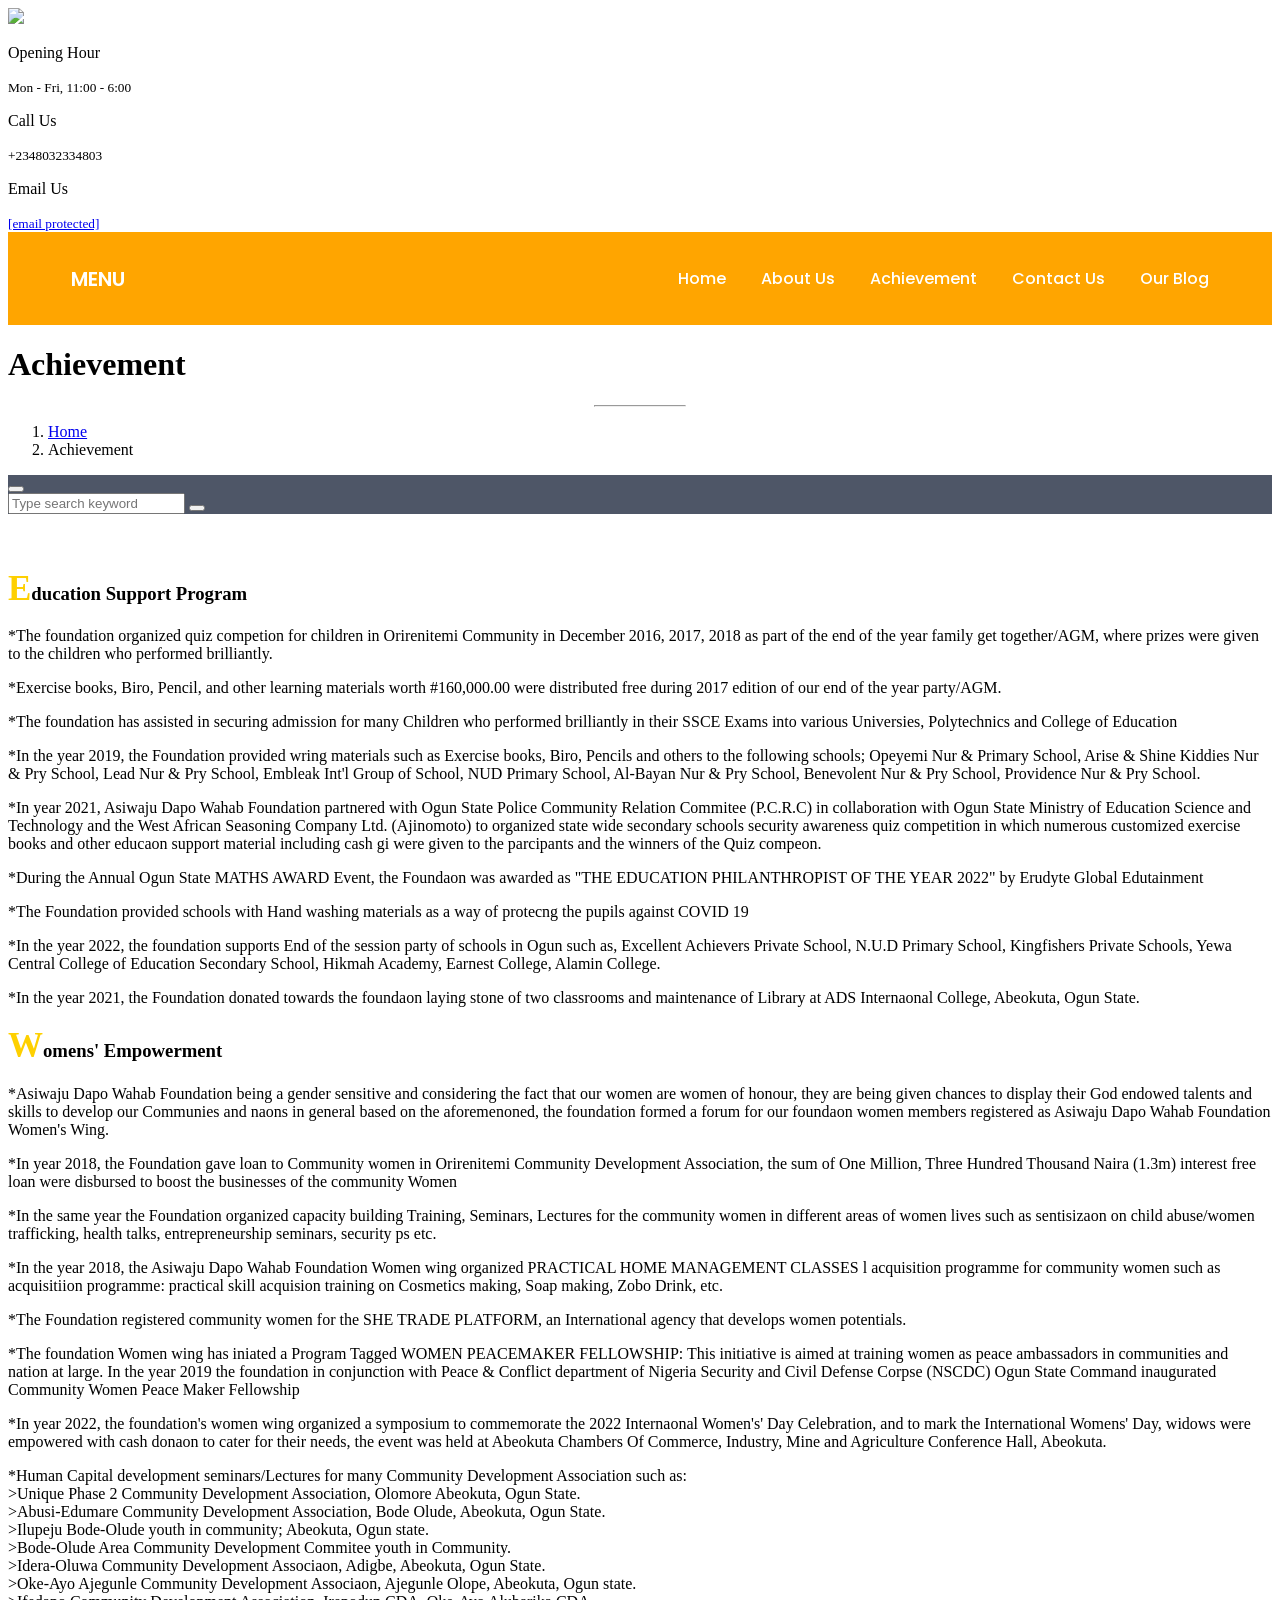
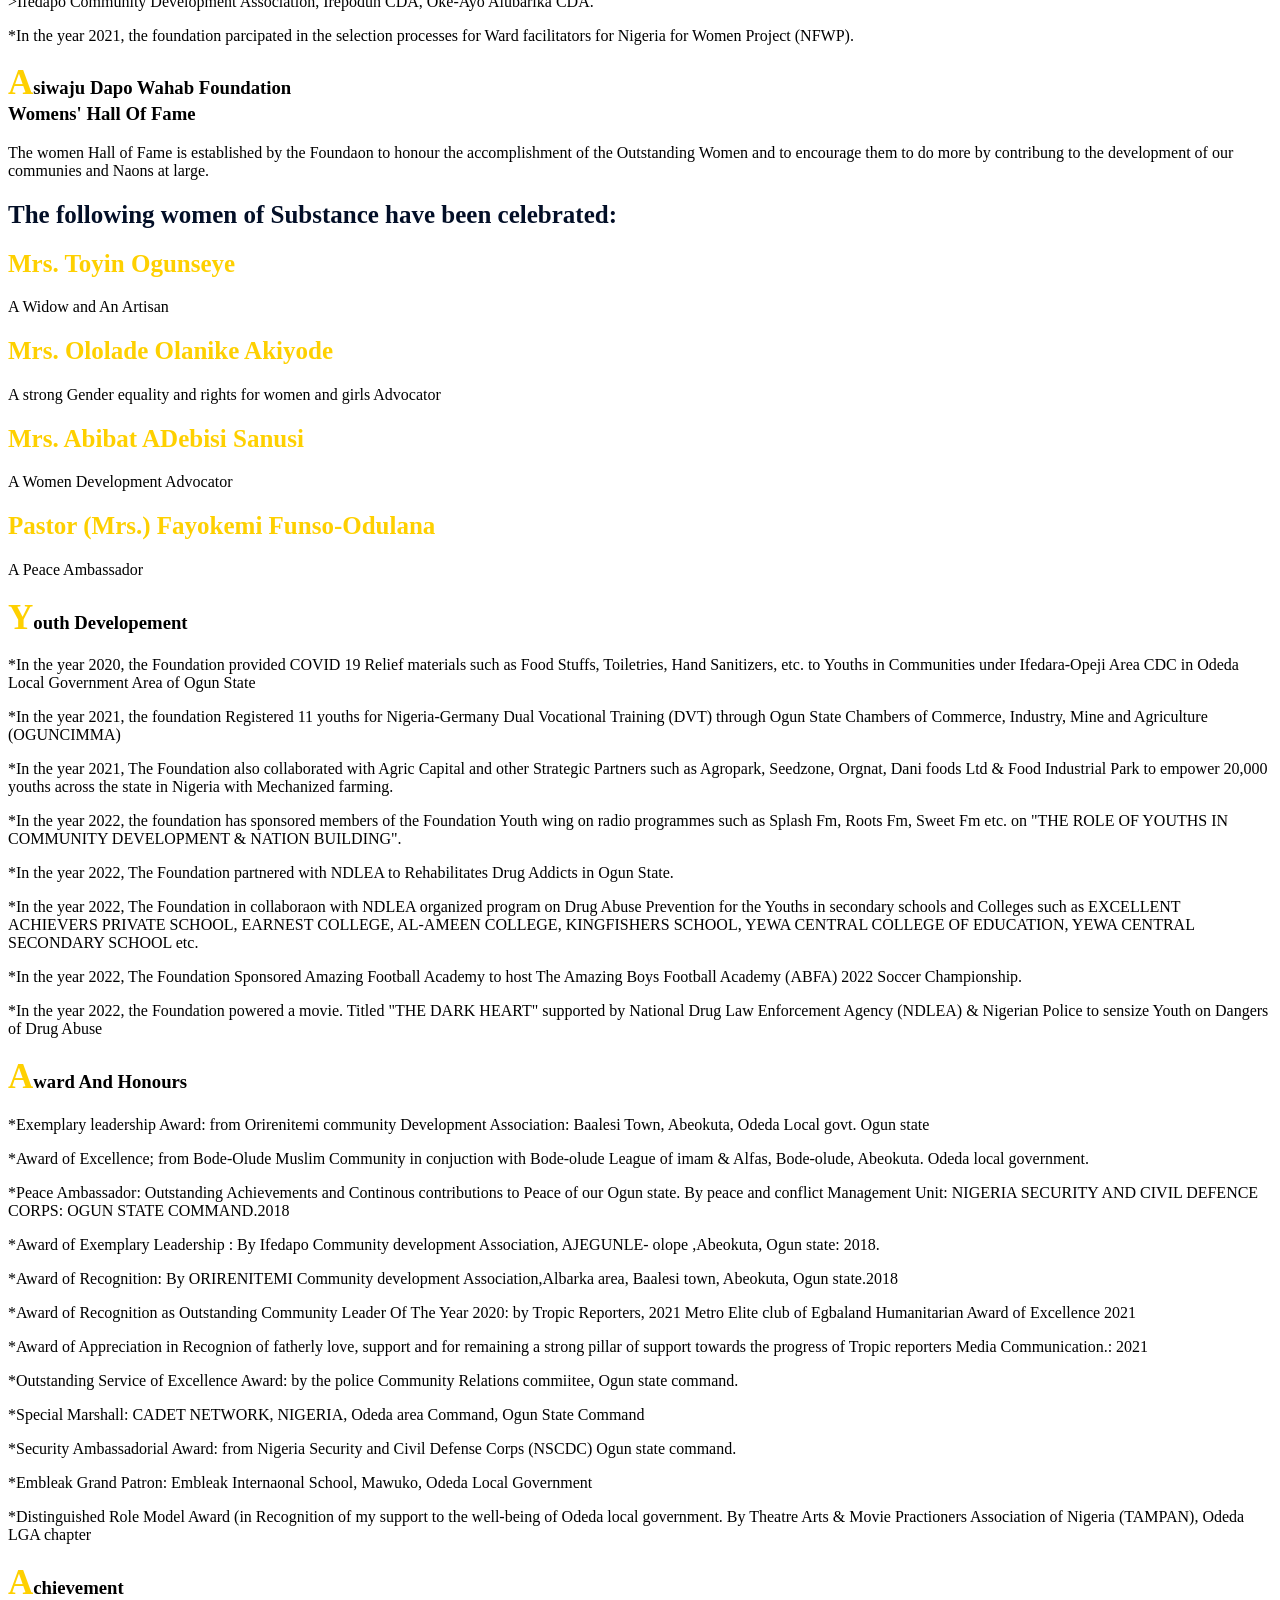
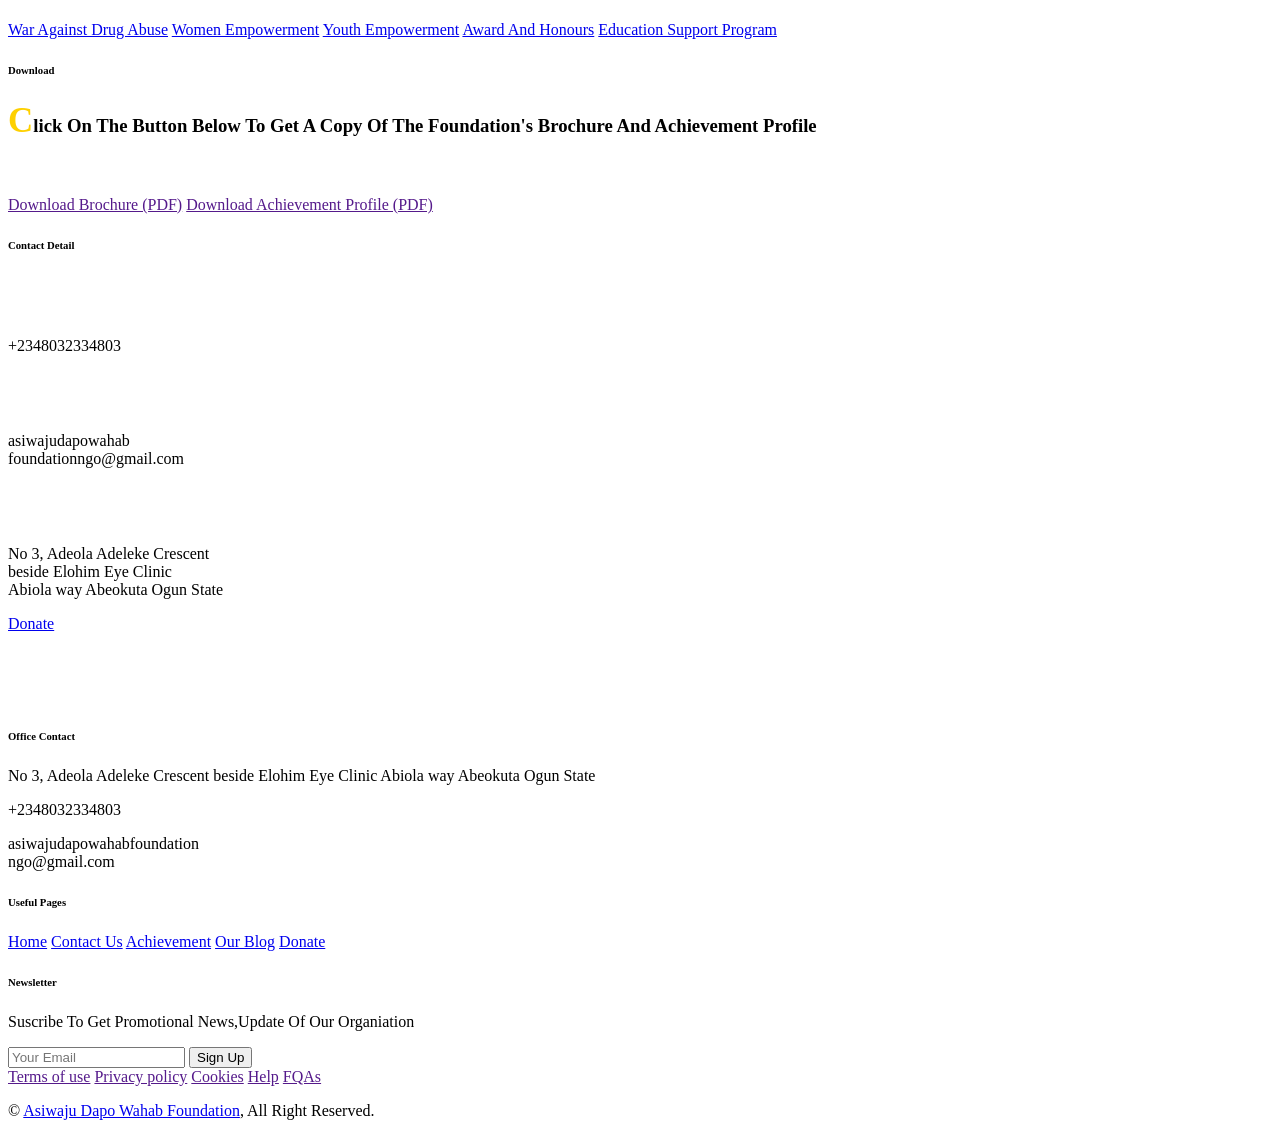
==== achievement.html @ 3c04db87 "Add files via upload" ====
<!doctype html>
<!--[if IE 8]>    
<html class="ie8" lang="en"> 
<![endif]--><!--[if IE 9]>    
<html class="ie9" lang="en"> 
<![endif]--><!--[if gt IE 8]><!-->

<html lang="en-US" prefix="og: https://ogp.me/ns#">
 
<!--<![endif]-->
 <head>
  
<title>Asiwaju Dapo Wahab Foundation|Enhancing Growth-Achievement</title>
  
<meta charset="UTF-8">
  
<meta name="viewport" content="width=device-width, initial-scale=1.0">
  
<meta name="keywords" content="non-profit,asiwaju,Asiwju,dapo,wahab,foundation,Dapo,wahab,foundation,abeokuta,drug,free,gender,based,violence,world,women,empowerment,drug,abuse,development,non-governmental,award,peace">
<link rel="icon" type="image/jpg" href="img/logo.jpg">
  
<link rel="apple-touch-icon" sizes="76x76" href="img/logo.jpg">
  
<link rel="apple-touch-icon" sizes="120x120" href="img/log.jpg">
  
<link rel="apple-touch-icon" sizes="152x152" href="img/logo.jpg">
  
<link rel="apple-touch-icon" sizes="114x114" href="img/logo.jpg">
  
<link rel="apple-touch-icon" sizes="144x144" href="img/logo.jpg">
<!-- Search Engine Optimization by Rank Math - https://rankmath.com/ -->
  
<meta name="description" content="is a non-profit,non-political entitty, dedicated to providing life-transforming opportunities to disadvantaged and under served individuals and communities.">
  
<meta name="robots" content="follow, index, max-snippet:-1, max-video-preview:-1, max-image-preview:large">
  
<link rel="canonical" href="https://www.asiwajudapowahabfoundation.com/">
  
<meta property="og:locale" content="en_US">
  
<meta property="og:type" content="website">
  
<meta property="og:title" content="Asiwaju Dapo Wahab Foundation">
  
<meta property="og:description" content="is a non-profit,non-political entitty, dedicated to providing life-transforming opportunities to disadvantaged and under served individuals and communities.">
  
<meta property="og:url" content="https://www.asiwajudapowahabfoundation.com/">
  
<meta property="og:site_name" content="Asiwaju Dapo Wahab Foundation">
  
<meta property="og:updated_time" content="2025-04-06T16:01:37+00:00">
  
<meta property="og:image" content="img/logo.jpg">
  
<meta property="og:image:secure_url" content="img/logo.jpg">
  
<meta property="og:image:width" content="1200">
  
<meta property="og:image:height" content="630">
  
<meta property="og:image:alt" content="img/logo">
  
<meta property="og:image:type" content="image/jpg">
  
<meta property="article:published_time" content="2024-04-14T16:13:16+00:00">
  
<meta property="article:modified_time" content="2025-04-06T16:01:37+00:00">
  
<meta name="twitter:card" content="summary_large_image">
  
<meta name="twitter:title" content="Asiwaju Dapo Wahab Foundation|Enhancing Growth">
  
<meta name="twitter:description" content="is a non-profit,non-political entitty, dedicated to providing life-transforming opportunities to disadvantaged and under served individuals and communities.">
  
<meta name="twitter:image" content="img/logo.jpg">
  
<meta name="twitter:label1" content="Written by">
  
<meta name="twitter:data1" content="Asiwaju Dapo Wahab Foundation">
  
<meta name="twitter:label2" content="Time to read">
  
<meta name="twitter:data2" content="6 minutes">
  
<link href="img/favicon.ico" rel="icon">

<link rel="preconnect" href="https://fonts.googleapis.com">

<link rel="preconnect" href="https://fonts.gstatic.com" crossorigin>

<link href="https://fonts.googleapis.com/css2?family=Poppins:wght@100;200;300;400;500;600;700&display=swap" rel="stylesheet">

<link href="ajax/libs/font-awesome/5.10.0/css/all.min.css" rel="stylesheet">

<link href="npm/bootstrap-icons-1.4.1/font/bootstrap-icons.css" rel="stylesheet">

<link href="lib/animate/animate.min.css" rel="stylesheet">

<link href="flaticon/font/flaticon.css" rel="stylesheet">

<link href="lib/owlcarousel/assets/owl.carousel.min.css" rel="stylesheet">

<link href="lib/lightbox/css/lightbox.min.css" rel="stylesheet">

<link href="lib/slick/slick.css" rel="stylesheet">

<link href="lib/slick/slick-theme.css" rel="stylesheet">

<link href="css/bootstrap.min.css" rel="stylesheet">

<link href="css/style.css" rel="stylesheet">

</head>

<body>
<div class="container-fluid bg-white">
<div class="row align-items-center top-bar">
<div class="col-lg-4 col-md-12 text-center text-lg-start">
<a href class="navbar-brand m-0 p-0">


<img style="width:65px;" src="img/logo.jpg"></a>
</div>

<div class="col-lg-8 col-md-7 d-none d-lg-block">
<div class="row">
<div class="col-4">

<div class="d-flex align-items-center justify-content-end text-dark">
<i class="flaticon-calendar fs-1"></i>

<div class="ps-3">

<p class="mb-0">Opening Hour</p>
<small>Mon - Fri, 11:00 - 6:00</small>
</div>
</div>
</div>

<div class="col-4">

<div class="d-flex align-items-center justify-content-end text-dark">

<i class="flaticon-call fs-1"></i>

<div class="ps-3">
<p class="mb-0">Call Us</p>
<small>+2348032334803</small>

</div>
</div>
</div>
<div class="col-4">
<div class="d-flex align-items-center justify-content-end text-dark">

<i class="flaticon-send-mail fs-1"></i>
<div class="ps-3">
<p class="mb-0">Email Us</p>
<small>
<a href="../../index.html" class="__cf_email__" data-cfemail="bbd2d5ddd4fbdec3dad6cbd7de95d8d4d6">[email&#160;protected]</a></small>

</div>
</div>
</div>
</div>
</div>
</div>
</div>
<div class="container-fluid nav-bar">
<!-- ===================== CLEAN SAFE NAVBAR ===================== -->

<style>
   .main-nav {
    width: 100%;
    background: orange;
    padding: 18px 0;
    font-family: Poppins, sans-serif;
    z-index: 9999;
    position: relative;
}

.nav-container {
    width: 90%;
    margin: auto;
    display: flex;
    align-items: center;
    justify-content: space-between;
}

.logo {
    font-size: 20px;
    font-weight: 600;
    color: #fff;
    text-decoration: none;
}

.nav-links {
    list-style: none;
    display: flex;
    gap: 35px;
    align-items: center;
}

.nav-links a {
    text-decoration: none;
    color: white;
    font-weight: 500;
}

.dropdown {
    position: relative;
}

.dropdown-menu {
    position: absolute;
    display: none;
    background: orange;
    list-style: none;
    padding: 10px 0;
    margin-top: 10px;
    border-radius: 6px;
    width: 180px;
}

.dropdown-menu li {
    padding: 10px 20px;
}

.dropdown-menu li a {
    color: white;
}

.dropdown:hover .dropdown-menu {
    display: block;
}

/* MOBILE */
#nav-toggle {
    display: none;
}

.toggle-btn {
    display: none;
    font-size: 26px;
    color: white;
    cursor: pointer;
}

@media (max-width: 768px) {

    /* Hide menu by default */
    .nav-links {
        position: absolute;
        top: 70px;
        left: 0;
        background: orange;
        width: 100%;
        flex-direction: column;
        align-items: center;
        gap: 30px;
        padding: 20px 0;
        max-height: 0;
        overflow: hidden;
        transition: 0.3s ease;
        display: none; /* << HIDE MENU BY DEFAULT */
    }

    /* Show menu only when hamburger checked */
    #nav-toggle:checked ~ .nav-links {
        display: flex; /* << SHOW MENU */
        max-height: 400px;
    }

    .toggle-btn {
        display: block;
    }

    .dropdown-menu {
        position: static;
        width: 100%;
    }
}
</style>

<nav class="main-nav">
    <div class="nav-container">

        <a href="index.html" class="logo">MENU</a>

        <!-- Hamburger -->
        <input type="checkbox" id="nav-toggle">
        <label for="nav-toggle" class="toggle-btn">
            <i class="fa fa-bars"></i>
        </label>

        <!-- Menu Items -->
        <ul class="nav-links">

            <li><a href="index.html">Home</a></li>

            <li><a href="about.html">About Us</a></li>

                <li><a href="achievement.html">Achievement</a></li>
                <li><a href="#">Contact Us</a></li>

            <li><a href="blog.html">Our Blog</a></li>

        </ul>
    </div>
</nav>

<!-- ===================== END NAVBAR ===================== -->
<div class="container-fluid bg-primary nav-bar-shape"><span>
</span>
</div>

<div class="container-fluid page-header mb-5 p-0" style="background-image: url(img/carousel-2.jpg);">

<div class="container-fluid page-header-inner py-5">
<div class="container text-center py-5">

<h1 class="display-5 text-white mb-0">Achievement</h1>
<hr class="bg-white mx-auto" style="width: 90px;">
<nav aria-label="breadcrumb">

<ol class="breadcrumb justify-content-center text-uppercase">
<li class="breadcrumb-item">
<a href="index.html">Home</a></li>
<li class="breadcrumb-item text-white active" aria-current="page">Achievement</li>
</ol>

</nav>

</div>
</div>
</div>

<div class="modal fade" id="searchModal" tabindex="-1">

<div class="modal-dialog modal-fullscreen">

<div class="modal-content" style="background: rgba(3, 15, 39, .7);">

<div class="modal-header border-0">

<button type="button" class="btn bg-white btn-close" data-bs-dismiss="modal" aria-label="Close"></button>

</div>

<div class="modal-body d-flex align-items-center justify-content-center">

<div class="input-group" style="max-width: 600px;">

<input type="text" class="form-control bg-transparent border-primary p-3" placeholder="Type search keyword">

<button class="btn btn-primary px-4"><i class="bi bi-search"></i>
</button>

</div>
</div>
</div>
</div>
</div>

<div class="container-fluid py-5 wow fadeInUp" data-wow-delay="0.1s">

<div class="container">

<div class="row g-5">
<div class="col-lg-8">

<div class="row g-3 mb-5">

<div class="col-md-6">

<img class="img-fluid" src="img/logo.jpg" alt>
</div>

<div class="col-md-6">

<img class="img-fluid" src="img/logo.jpg" alt>
</div>
</div>

<section class="education">
<h3 class="mb-4"><span style="font-family:aerial;font-size:35px;color:#fed000;">E</span>ducation Support Program</h3>

<p>*The foundation organized quiz competion for children in Orirenitemi Community in December 2016, 2017, 2018 as part of the end of the year family get together/AGM, where prizes were given to the children who performed brilliantly.</p>

<p>*Exercise books, Biro, Pencil, and other learning materials worth #160,000.00 were distributed free during 2017 edition of our end of the year party/AGM.
</p>
<p>*The foundation has assisted in securing admission for many Children who performed brilliantly in their SSCE Exams into various Universies, Polytechnics and College of Education</p>
<p>*In the year 2019, the Foundation provided wring materials such as Exercise books, Biro, Pencils and others to the following schools; Opeyemi Nur & Primary School, Arise & Shine Kiddies Nur & Pry School, Lead Nur & Pry School, Embleak Int'l Group of School, NUD Primary School, Al-Bayan Nur & Pry School, Benevolent Nur & Pry School, Providence Nur & Pry School. </p>
<p>*In year 2021, Asiwaju Dapo Wahab Foundation partnered with Ogun State Police Community Relation Commitee (P.C.R.C) in collaboration with Ogun State Ministry of Education Science and Technology and the West African Seasoning Company Ltd. (Ajinomoto) to organized state wide secondary schools security awareness quiz competition in which numerous customized exercise books and other educaon support material including cash gi were given to the parcipants and the winners of the Quiz compeon.
</p>
<p>*During the  Annual Ogun State MATHS AWARD Event, the Foundaon was awarded as "THE EDUCATION PHILANTHROPIST OF THE YEAR 2022" by Erudyte Global Edutainment
</p>
<p>*The Foundation provided schools with Hand washing materials as a way of protecng the pupils against COVID 19
</p>
<p>*In the year 2022, the foundation supports End of the session party of schools in Ogun such as, Excellent Achievers Private School, N.U.D Primary School, Kingfishers Private Schools, Yewa Central College of Education Secondary School, Hikmah Academy, Earnest College, Alamin College.</p>
<p>*In the year 2021, the Foundation donated towards the foundaon laying stone of two classrooms and maintenance of Library at ADS Internaonal College, Abeokuta, Ogun State. </p>
</section>
<section class="women">
<h3 class="mb-4"><span style="font-family:aerial;font-size:35px;color:#fed000;">W</span>omens' Empowerment</h3>

<p>*Asiwaju Dapo Wahab Foundation being a gender sensitive and considering the fact that our women are women of honour, they are being given chances to display their God endowed talents and skills to develop our Communies and naons in general based on the aforemenoned, the foundation formed a forum for our foundaon women members registered as Asiwaju Dapo Wahab Foundation Women's Wing.
</p>
<p>*In year 2018, the Foundation gave loan to Community women in Orirenitemi Community Development Association, the sum of One Million, Three Hundred Thousand Naira (1.3m) interest free loan were disbursed to boost the businesses of the community Women</p>
<p>*In the same year the Foundation organized capacity building Training, Seminars, Lectures for the community women in different areas of women lives such as sentisizaon on child abuse/women trafficking, health talks, entrepreneurship seminars, security ps etc.
</p>
<p>*In the year 2018, the Asiwaju Dapo Wahab Foundation Women wing organized PRACTICAL HOME MANAGEMENT CLASSES l acquisition programme for community women such as acquisitiion programme: practical skill acquision training on Cosmetics making, Soap making, Zobo Drink, etc. </p>
<p>*The Foundation registered community women for the SHE TRADE PLATFORM, an International agency that develops women potentials.
</p>
<p>*The foundation Women wing has iniated a Program Tagged WOMEN PEACEMAKER FELLOWSHIP: This initiative is aimed at training women as peace ambassadors in communities and nation at large. In the year 2019 the foundation in conjunction with Peace & Conflict department of Nigeria Security and Civil Defense Corpse (NSCDC) Ogun State Command inaugurated Community Women Peace Maker Fellowship
</p>
<p>*In year 2022, the foundation's women wing organized a symposium to commemorate the 2022 Internaonal Women's' Day Celebration, and to mark the International Womens' Day, widows were empowered with cash donaon to cater for their needs, the event was held at Abeokuta Chambers Of Commerce, Industry, Mine and Agriculture Conference Hall, Abeokuta.
</p>
<p>*Human Capital development seminars/Lectures for many Community Development Association such as:<br>
>Unique Phase 2 Community Development Association, Olomore Abeokuta, Ogun State.<br>
>Abusi-Edumare Community Development Association, Bode Olude, Abeokuta, Ogun State.<br>
>Ilupeju Bode-Olude youth in community; Abeokuta, Ogun state.<br>
>Bode-Olude Area Community Development Commitee youth in Community.<br> 
>Idera-Oluwa Community Development Associaon, Adigbe, Abeokuta, Ogun State.<br> 
>Oke-Ayo Ajegunle Community Development Associaon, Ajegunle Olope, Abeokuta, Ogun state.<br> 
>Ifedapo Community Development Association, Irepodun CDA, Oke-Ayo Alubarika CDA.<br>
</p>
<p>*In the year 2021, the foundation parcipated in the selection processes for Ward facilitators for Nigeria for Women Project (NFWP).</p>

<h3 class="mb-4"><span style="font-family:aerial;font-size:35px;color:#fed000;">A</span>siwaju Dapo Wahab Foundation<br>Womens' Hall Of Fame</h3>

<p>The women Hall of Fame is established by the Foundaon to honour the accomplishment of the Outstanding Women and to encourage them to do more by contribung to the development of our communies and Naons at large.</p>
<h1 style="font-family:aerial;font-size:25px;color:#030f27">The following women of Substance have been celebrated:</h1>
<h1 style="font-size:25px;font-family:aerial;color:#fed000;">Mrs. Toyin Ogunseye</h1>A Widow and An Artisan 
<h1 style="font-size:25px;font-family:aerial;color:#fed000;">Mrs. Ololade Olanike Akiyode</h1>A strong Gender equality and rights for  women and girls Advocator 
<h1 style="font-size:25px;font-family:aerial;color:#fed000;">Mrs. Abibat ADebisi Sanusi</h1>A Women Development Advocator 
<h1 style="font-size:25px;font-family:aerial;color:#fed000;">Pastor (Mrs.) Fayokemi Funso-Odulana</h1>     
A Peace Ambassador
</section>
<h3 class="mb-4"><span style="font-family:aerial;font-size:35px;color:#fed000;">Y</span>outh Developement</h3>

<p>*In the year 2020, the Foundation provided COVID 19 Relief materials such as Food Stuffs, Toiletries, Hand Sanitizers, etc. to Youths in Communities under Ifedara-Opeji Area CDC in Odeda Local Government Area of Ogun State</p>
<p>*In the year 2021, the foundation Registered 11 youths for Nigeria-Germany Dual Vocational Training (DVT) through Ogun State Chambers of Commerce, Industry, Mine and Agriculture (OGUNCIMMA) </p>
<p>*In the year 2021, The Foundation also collaborated with Agric Capital and other Strategic Partners such as Agropark, Seedzone, Orgnat, Dani foods Ltd & Food Industrial Park to empower 20,000 youths across the state in Nigeria with Mechanized farming.
</p>
<p>*In the year 2022, the foundation has sponsored members of the Foundation Youth wing on radio programmes such as Splash Fm, Roots Fm, Sweet Fm etc. on "THE ROLE OF YOUTHS IN COMMUNITY DEVELOPMENT & NATION BUILDING". </p>
<p>*In the year 2022, The Foundation partnered with NDLEA to Rehabilitates Drug Addicts in Ogun State.
</p>
<p>*In the year 2022, The Foundation in collaboraon with NDLEA organized program on Drug Abuse Prevention for the Youths in secondary schools and Colleges such as EXCELLENT ACHIEVERS PRIVATE SCHOOL, EARNEST COLLEGE, AL-AMEEN COLLEGE, KINGFISHERS SCHOOL, YEWA CENTRAL COLLEGE OF EDUCATION, YEWA CENTRAL SECONDARY SCHOOL etc.</p>
<p>*In the year 2022, The Foundation Sponsored Amazing Football Academy to host The Amazing Boys Football Academy (ABFA) 2022 Soccer Championship.
</p>
<p>*In the year 2022, the Foundation powered a movie. Titled "THE DARK HEART" supported by National Drug Law Enforcement Agency (NDLEA) & Nigerian Police to sensize Youth on Dangers of Drug Abuse</p>
<h3 class="mb-4"><span style="font-family:aerial;font-size:35px;color:#fed000;">A</span>ward And Honours</h3>

<p>*Exemplary leadership Award: from Orirenitemi community Development Association: Baalesi Town, Abeokuta, Odeda Local govt. Ogun state </p>
<p>*Award of Excellence; from Bode-Olude Muslim Community in conjuction with Bode-olude League of imam & Alfas, Bode-olude, Abeokuta. Odeda local government. </p>
<p>*Peace Ambassador:  Outstanding Achievements and Continous contributions to Peace of our Ogun state. By peace and conflict Management Unit: NIGERIA SECURITY AND CIVIL DEFENCE CORPS: OGUN STATE COMMAND.2018
 </p>
<p>*Award of Exemplary Leadership : By Ifedapo Community development Association, AJEGUNLE- olope ,Abeokuta, Ogun state: 2018.</p>
<p>*Award of Recognition: By ORIRENITEMI Community development Association,Albarka area, Baalesi town, Abeokuta, Ogun state.2018
</p>
<p>*Award of Recognition as Outstanding Community Leader Of The Year 2020: by Tropic Reporters, 2021 Metro Elite club of Egbaland Humanitarian Award of Excellence 2021</p>
<p>*Award of Appreciation in Recognion of fatherly love, support and for remaining a strong pillar of support towards the progress of Tropic reporters Media Communication.: 2021 </p>
<p>*Outstanding Service of Excellence Award: by the police Community Relations commiitee, Ogun state command. </p>
<p>*Special Marshall: CADET NETWORK, NIGERIA, Odeda area Command, Ogun State Command</p>
<p>*Security Ambassadorial Award: from Nigeria Security and Civil Defense Corps (NSCDC) Ogun state command. 
</p>
<p>*Embleak Grand Patron:  Embleak Internaonal School, Mawuko, Odeda Local Government</p>
<p>*Distinguished Role Model Award (in Recognition of my support to the well-being of Odeda local government. By Theatre Arts & Movie Practioners Association of Nigeria (TAMPAN), Odeda LGA chapter
</p>
<div class="col-lg-4">

<div class="mb-5 wow fadeIn" data-wow-delay="0.1s">

<div class="section-header text-start pb-4">


<h3 class="mb-4"><span style="font-family:aerial;font-size:35px;color:#fed000">A</span>chievement</h3>
</div>
<div class="service-list d-flex flex-column border-start border-5 border-primary">

<a class="h6 fw-semi-bold bg-light p-3 mb-1" href="#abuse">War Against Drug Abuse</a>

<a class="h6 fw-semi-bold bg-light p-3 mb-1" href="#women">Women Empowerment</a>

<a class="h6 fw-semi-bold bg-light p-3 mb-1" href="#youth">Youth Empowerment</a>

<a class="h6 fw-semi-bold bg-light p-3 mb-1" href="#award">Award And Honours</a>

<a class="h6 fw-semi-bold bg-light p-3 mb-1" href="#education">Education Support Program</a>


</div>
</div>

<div class="mb-5 wow fadeIn" data-wow-delay="0.1s">
<div class="section-header text-start pb-4">

<h6 class="h6 fw-bold bg-primary px-2 text-uppercase mb-0">Download</h6>

<h3 class="mb-4">
<span style="font-family:aerial;font-size:35px;color:#fed000;">C</span>lick On The Button Below To Get A Copy Of The Foundation's Brochure And Achievement Profile</h3>

</div>


<div class="container">

<div class="row g-5">

<div class="col-lg-8">

<div class="row g-3 mb-5">

<div class="col-md-6">

<img class="img-fluid" src="img/brochure.png" alt>
</div>

<div class="col-md-6">

<img class="img-fluid" src="img/logo.jpg" alt>
</div>
</div></div></div></div>
<div class="d-flex flex-column">

<a class="btn btn-primary fw-semi-bold py-3 mb-3" href><i class="fa fa-download me-2"></i>Download Brochure (PDF)</a>

<a class="btn btn-primary fw-semi-bold py-3" href><i class="fa fa-download me-2"></i>Download Achievement Profile (PDF)</a>

</div>
</div>
<div class="wow fadeIn" data-wow-delay="0.1s">

<div class="section-header text-start pb-4">

<h6 class="h6 fw-bold bg-primary px-1 text-uppercase mb-1">Contact Detail</h6>

</div>

<div class="bg-dark p-4">

<div class="d-flex align-items-center mb-4 wow fadeInUp" data-wow-delay="0.1s">

<div class="bg-primary d-flex align-items-center justify-content-center" style="width: 45px; height: 45px;">

<i class="fa fa-phone-alt text-dark"></i>
</div>

<div class="ps-3">

<p class="text-white mb-1">+2348032334803</p>

<p class="text-white mb-0"></p>
</div>
</div>

<div class="d-flex align-items-center mb-4 wow fadeInUp" data-wow-delay="0.1s">

<div class="bg-primary d-flex align-items-center justify-content-center" style="width: 45px; height: 45px;">

<i class="fa fa-envelope text-dark"></i>
</div>

<div class="ps-3">

<p class="text-white mb-1">asiwajudapowahab<br>foundationngo@gmail.com</p>

<p class="text-white mb-0"></p>

</div>
</div>

<div class="d-flex align-items-center wow fadeInUp" data-wow-delay="0.1s">

<div class="bg-primary d-flex align-items-center justify-content-center" style="width: 45px; height: 45px;">

<i class="fa fa-map-marker-alt text-dark"></i>
</div>

<div class="ps-3">

<p class="text-white mb-1">No 3, Adeola Adeleke Crescent<br> beside Elohim Eye Clinic<br> Abiola way Abeokuta Ogun State</p>



</div>
</div>
</div>
</div>
</div>
</div></div></div></div>
<div class="container-fluid bg-dark border-bottom border-primary overflow-hidden mt-5 wow fadeIn" data-wow-delay="0.1s">

<div class="container">
<div class="row g-0 align-items-center">


<div class="col-md-6 col-sm-12" style="height: 90px;">

<div class="call-to-action-btn position-relative bg-primary h-100 d-flex align-items-center justify-content-center">

<a class="fs-4 text-dark fw-bold" href="#"><i class="fa fa-donate me-3"></i>Donate</a>
</div>
</div>
</div>
</div>
</div>

<div class="container-fluid bg-dark text-light footer pt-5 wow fadeIn" data-wow-delay="0.1s">
<div class="container py-5">

<div class="row gy-5">
<div class="col-md-6 col-lg-3">
<div class="section-header text-start pb-4">

<h6 class="h5 bg-dark px-2 fw-semi-bold text-uppercase text-primary">Office Contact</h6>
</div>
<p>
<i class="fa fa-map-marker-alt me-3"></i>No 3, Adeola Adeleke Crescent beside Elohim Eye Clinic Abiola way Abeokuta Ogun State</p>
<p><i class="fa fa-phone-alt me-3"></i>+2348032334803</p>

<p>
<i class="fa fa-envelope me-3"></i>asiwajudapowahabfoundation<br>ngo@gmail.com</br></p>

<div class="d-flex pt-2">
<a class="btn btn-social" href><i class="fab fa-twitter"></i></a>

<a class="btn btn-social" href="https://www.facebook.com/asiwajudapowahabfoundation?mibextid=ZbWKwL"><i class="fab fa-facebook-f"></i></a>

<a class="btn btn-social" href><i class="fab fa-youtube"></i></a>

<a class="btn btn-social" href="https://www.instagram.com/adwfngo?igsh=YzZvMnpqdjJpbXJp"><i class="fab fa-instagram"></i></a>

<a class="btn btn-social" href><i class="fab fa-linkedin-in"></i></a>
</div>
</div>


<div class="col-md-6 col-lg-3">
<div class="section-header text-start pb-4">

<h6 class="h5 bg-dark px-2 fw-semi-bold text-uppercase text-primary">Useful Pages</h6>
</div>
<a class="btn btn-link" href="index.html">Home</a>

<a class="btn btn-link" href="contact.html">Contact Us</a>

<a class="btn btn-link" href="achievement.html">Achievement</a>

<a class="btn btn-link" href="blog.html">Our Blog</a>

<a class="btn btn-link" href="#">Donate</a>
</div>

<div class="col-md-6 col-lg-3">

<div class="section-header text-start pb-4">

<h6 class="h5 bg-dark px-2 fw-semi-bold text-uppercase text-primary">Newsletter</h6>

</div>
<p>Suscribe To Get Promotional News,Update Of Our Organiation</p>
<form action="https://formsubmit.co/asiwajudapowahabfoundationngo@gmail.com" method="POST">

<div class="input-group">
<input type="text" class="form-control border-white p-3" placeholder="Your Email">

<button class="btn btn-primary">Sign Up</button>
</div>
</form>
</div>
</div>
</div>

<div class="container">
<div class="footer-menu">
<a href>Terms of use</a>
<a href>Privacy policy</a>

<a href>Cookies</a>
<a href>Help</a>
<a href>FQAs</a>
</div>
</div>

<div class="container py-4">
<div class="row">
<div class="col-md-6 text-center text-md-start">

<p class="m-md-0">&copy; 
<a href="index.html">Asiwaju Dapo Wahab Foundation</a>, All Right Reserved.</p>
</div><a href="#" class="btn btn-lg btn-primary btn-lg-square rounded-0 back-to-top">
<i class="fa fa-arrow-up"></i></a>
</div>

<script data-cfasync="false" src="cdn-cgi/scripts/5c5dd728/cloudflare-static/email-decode.min.js"></script>
<script src="jquery-3.4.1.min.js" type="eff70ab493091bed33b70e44-text/javascript"></script>

<script src="npm/bootstrap-5.0.0/dist/js/bootstrap.bundle.min.js" type="eff70ab493091bed33b70e44-text/javascript"></script>

<script src="lib/wow/wow.min.js" type="eff70ab493091bed33b70e44-text/javascript"></script>

<script src="lib/easing/easing.min.js" type="eff70ab493091bed33b70e44-text/javascript"></script>

<script src="lib/waypoints/waypoints.min.js" type="eff70ab493091bed33b70e44-text/javascript"></script>

<script src="lib/counterup/counterup.min.js" type="eff70ab493091bed33b70e44-text/javascript"></script>

<script src="lib/owlcarousel/owl.carousel.min.js" type="eff70ab493091bed33b70e44-text/javascript"></script>

<script src="lib/isotope/isotope.pkgd.min.js" type="eff70ab493091bed33b70e44-text/javascript"></script>

<script src="lib/lightbox/js/lightbox.min.js" type="eff70ab493091bed33b70e44-text/javascript"></script>

<script src="lib/slick/slick.min.js" type="eff70ab493091bed33b70e44-text/javascript"></script>

<script src="js/main.js" type="eff70ab493091bed33b70e44-text/javascript"></script>

<script src="cdn-cgi/scripts/7d0fa10a/cloudflare-static/rocket-loader.min.js" data-cf-settings="eff70ab493091bed33b70e44-|49" defer></script>
<div class="gtranslate_wrapper"></div>
<script>window.gtranslateSettings = {"default_language":"en","wrapper_selector":".gtranslate_wrapper","horizontal_position":"left","vertical_position":"bottom"}</script>
<script src="https://cdn.gtranslate.net/widgets/latest/dropdown.js" defer></script>
</body>
</html>
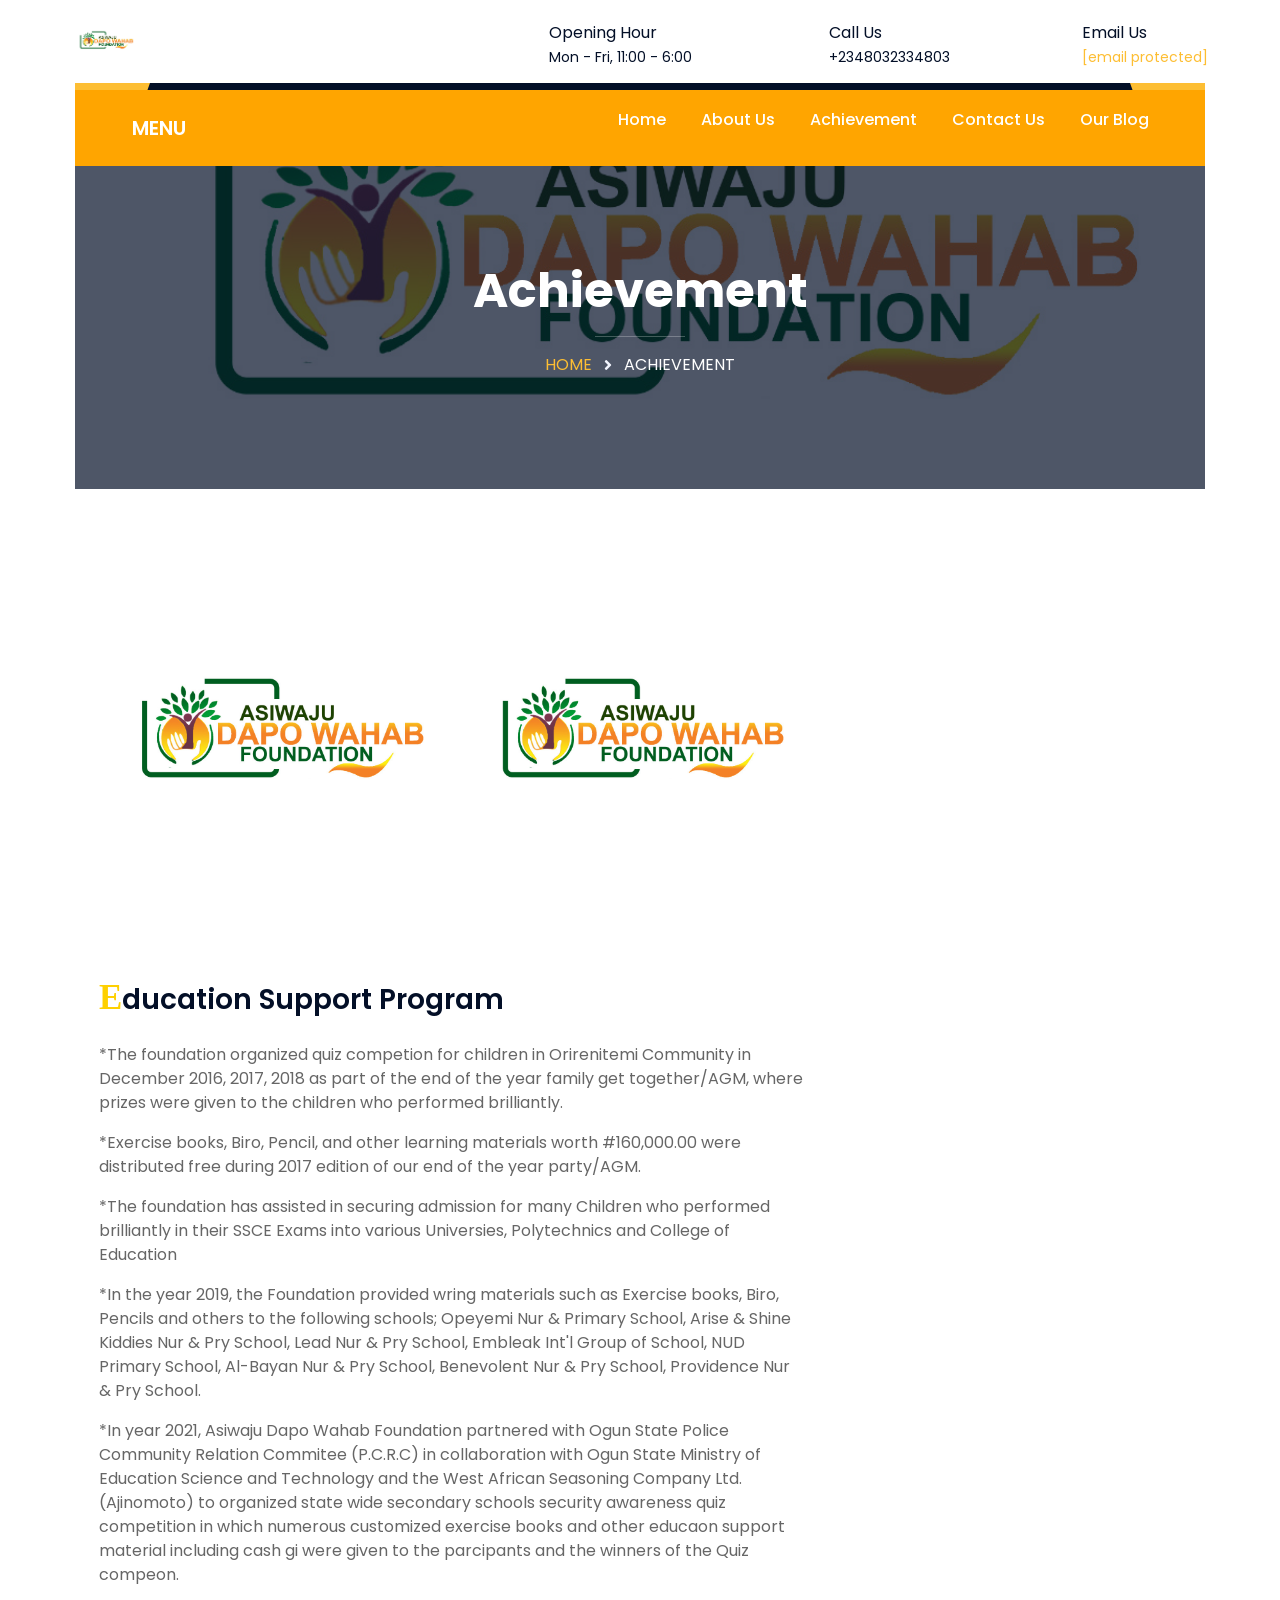
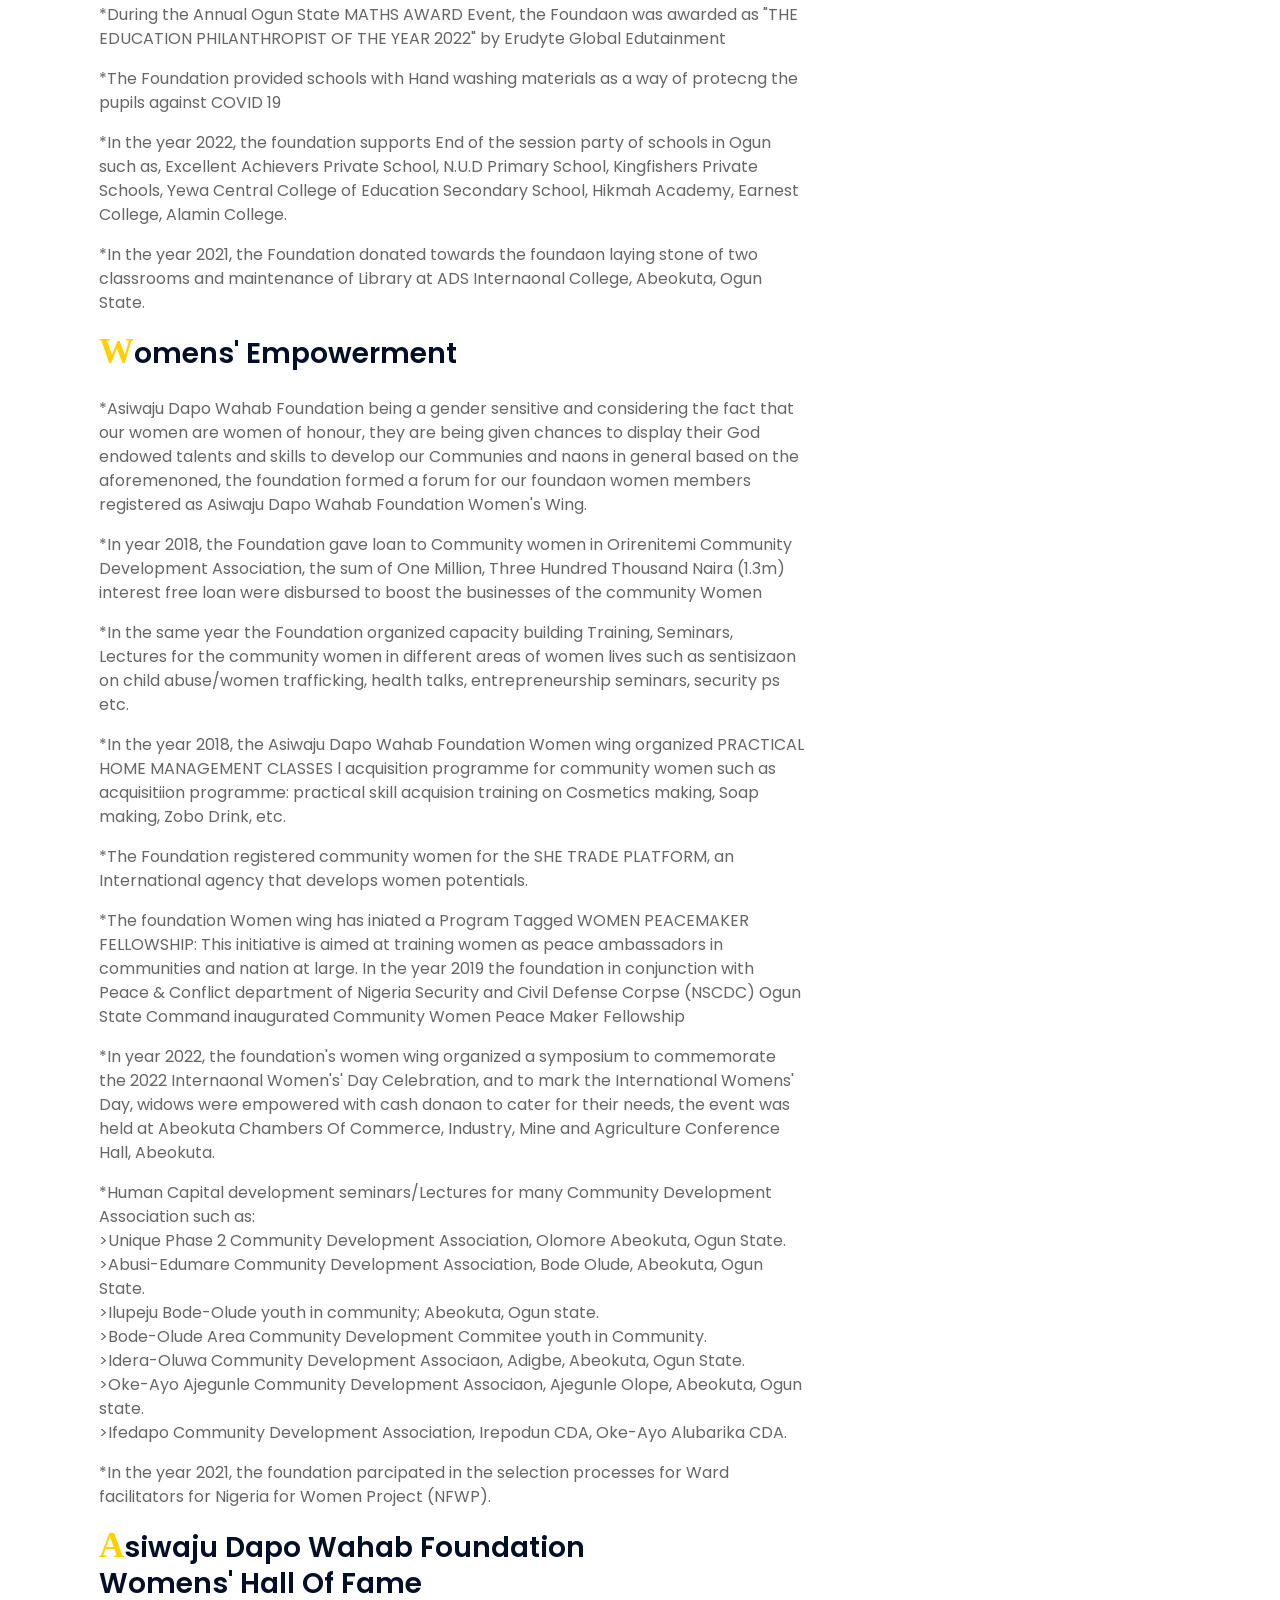
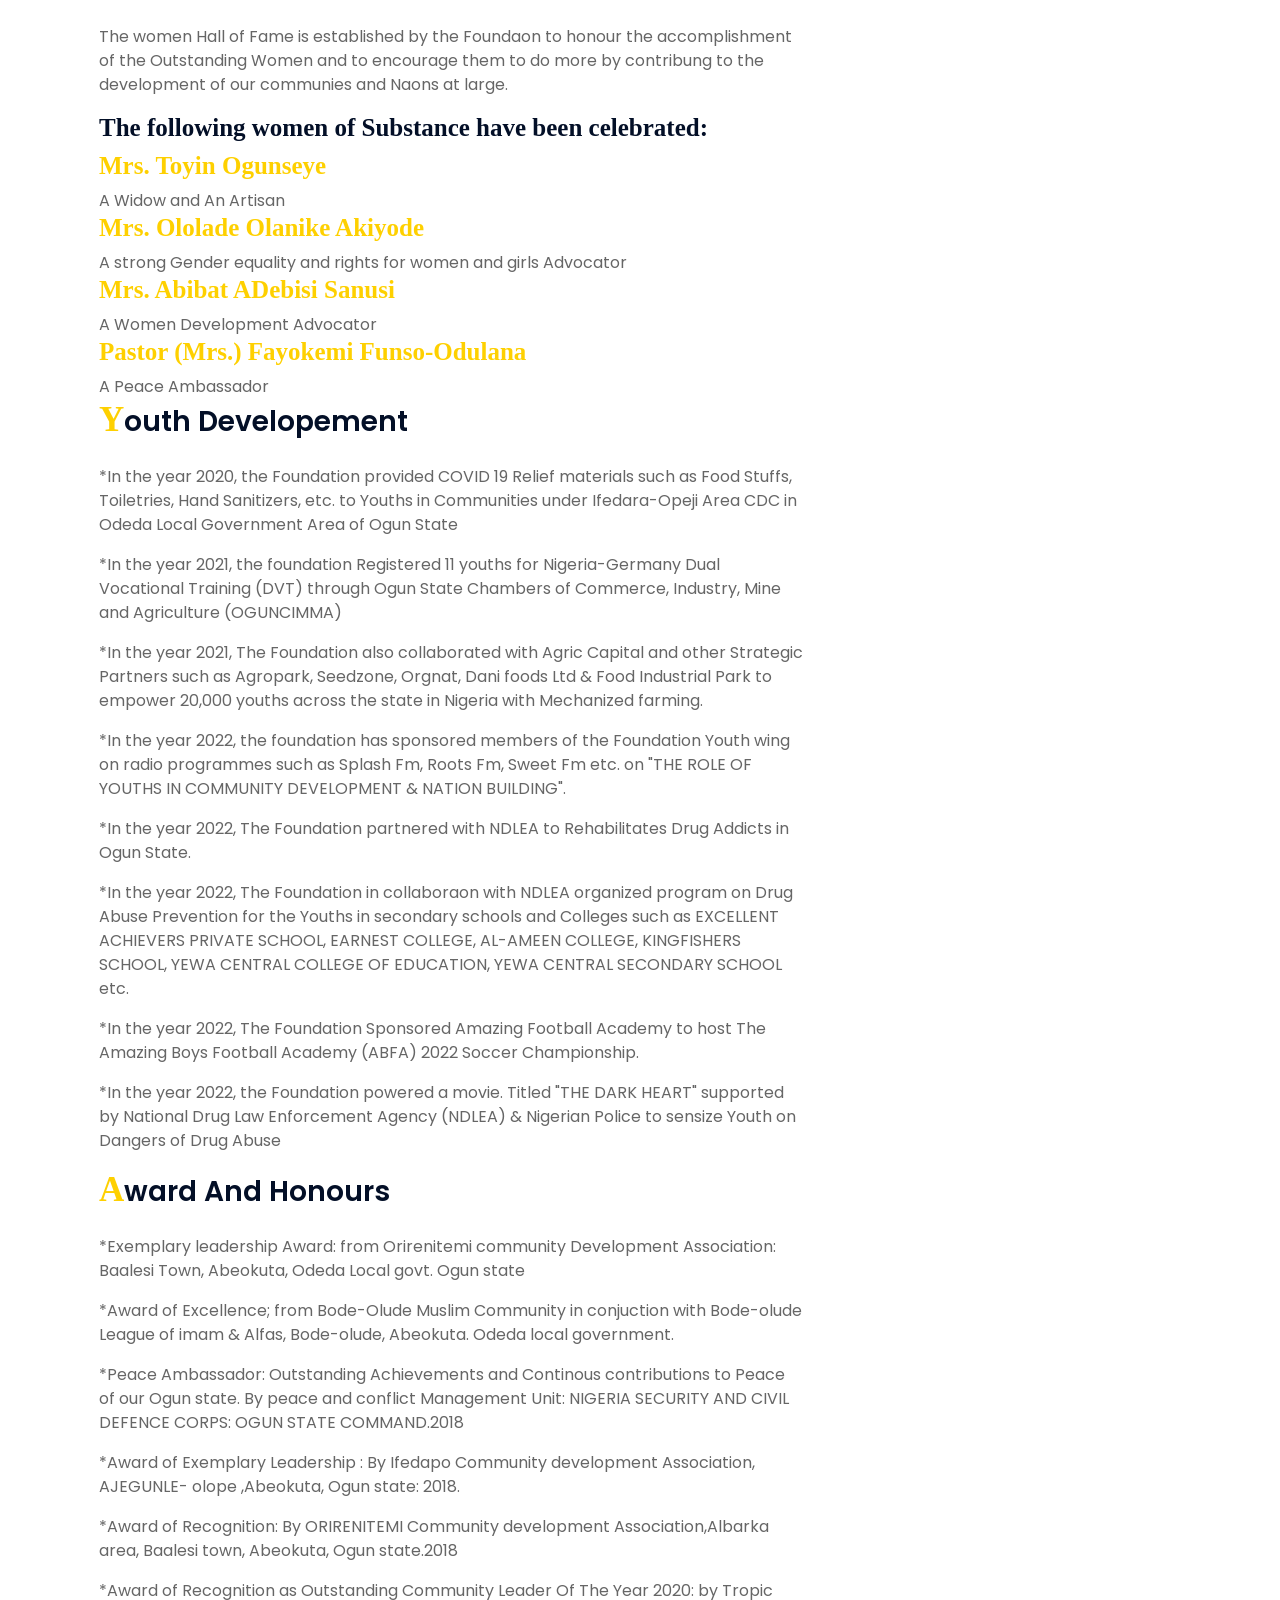
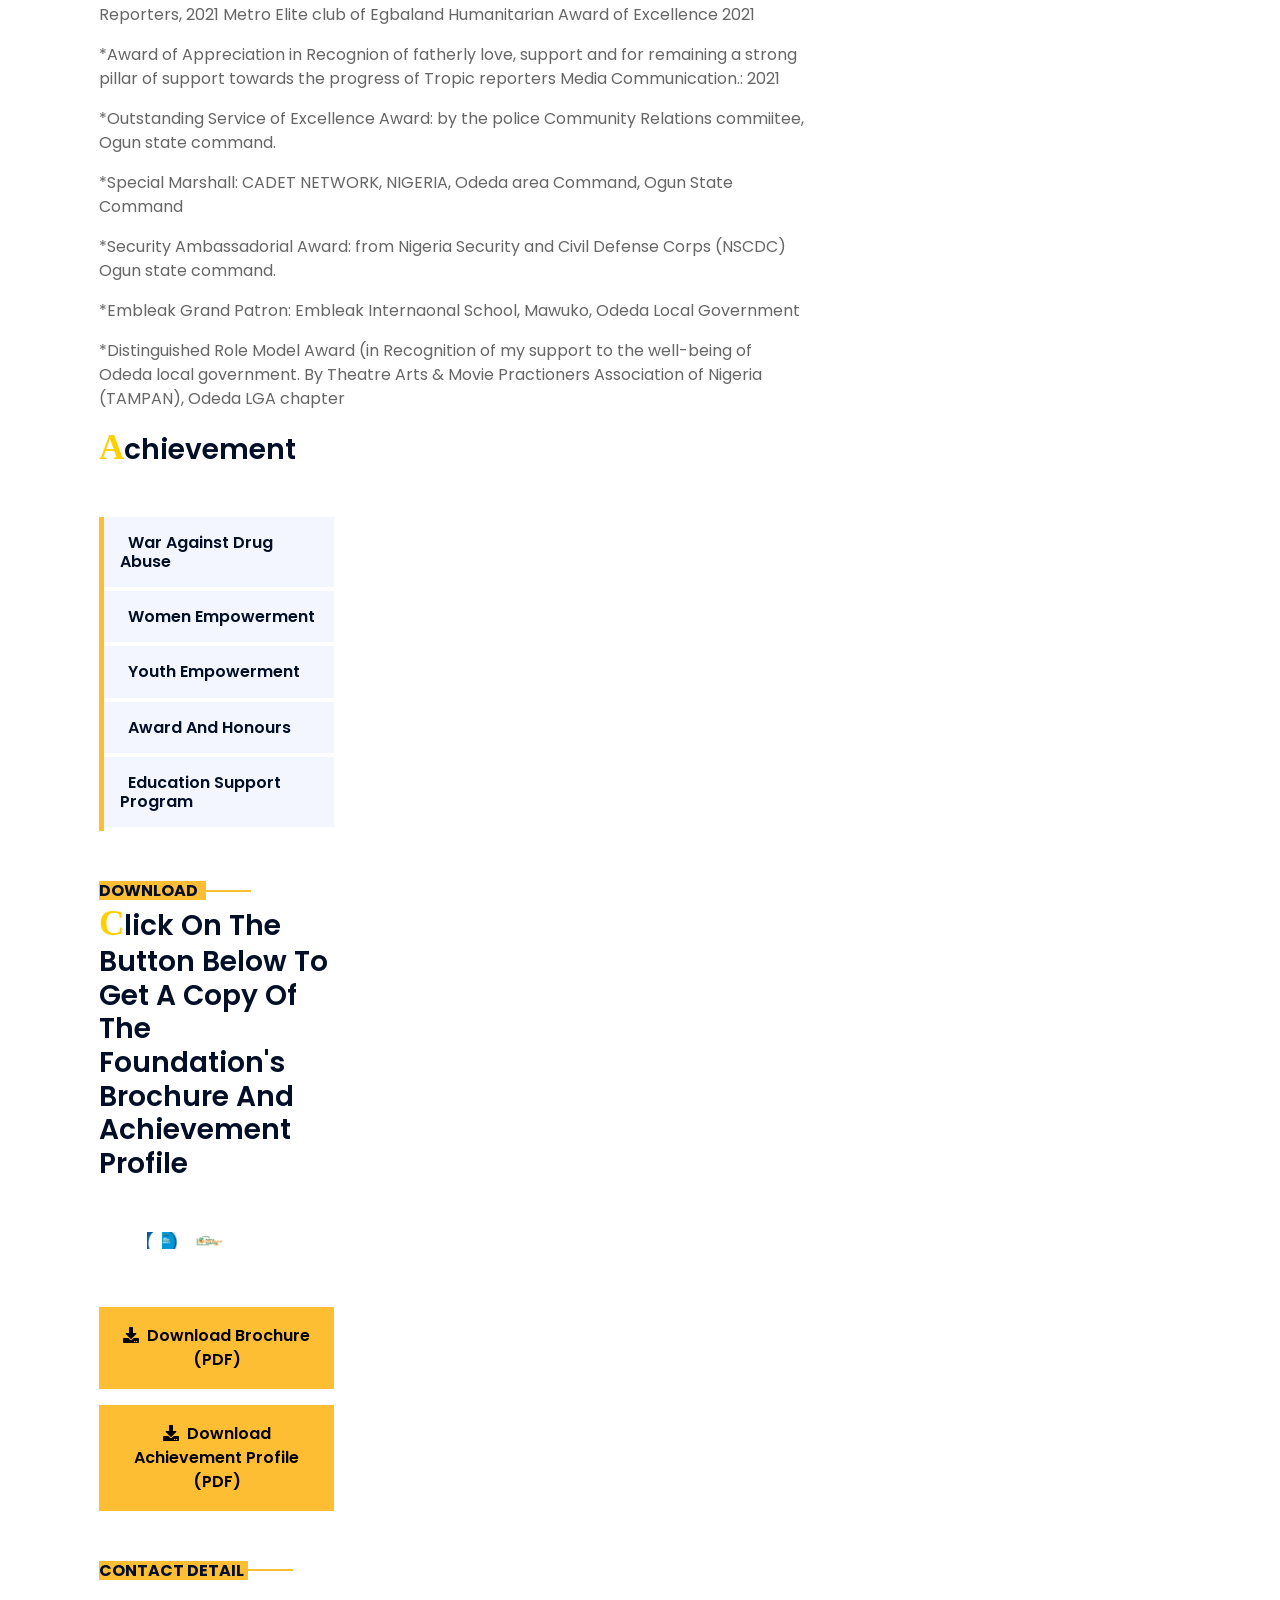
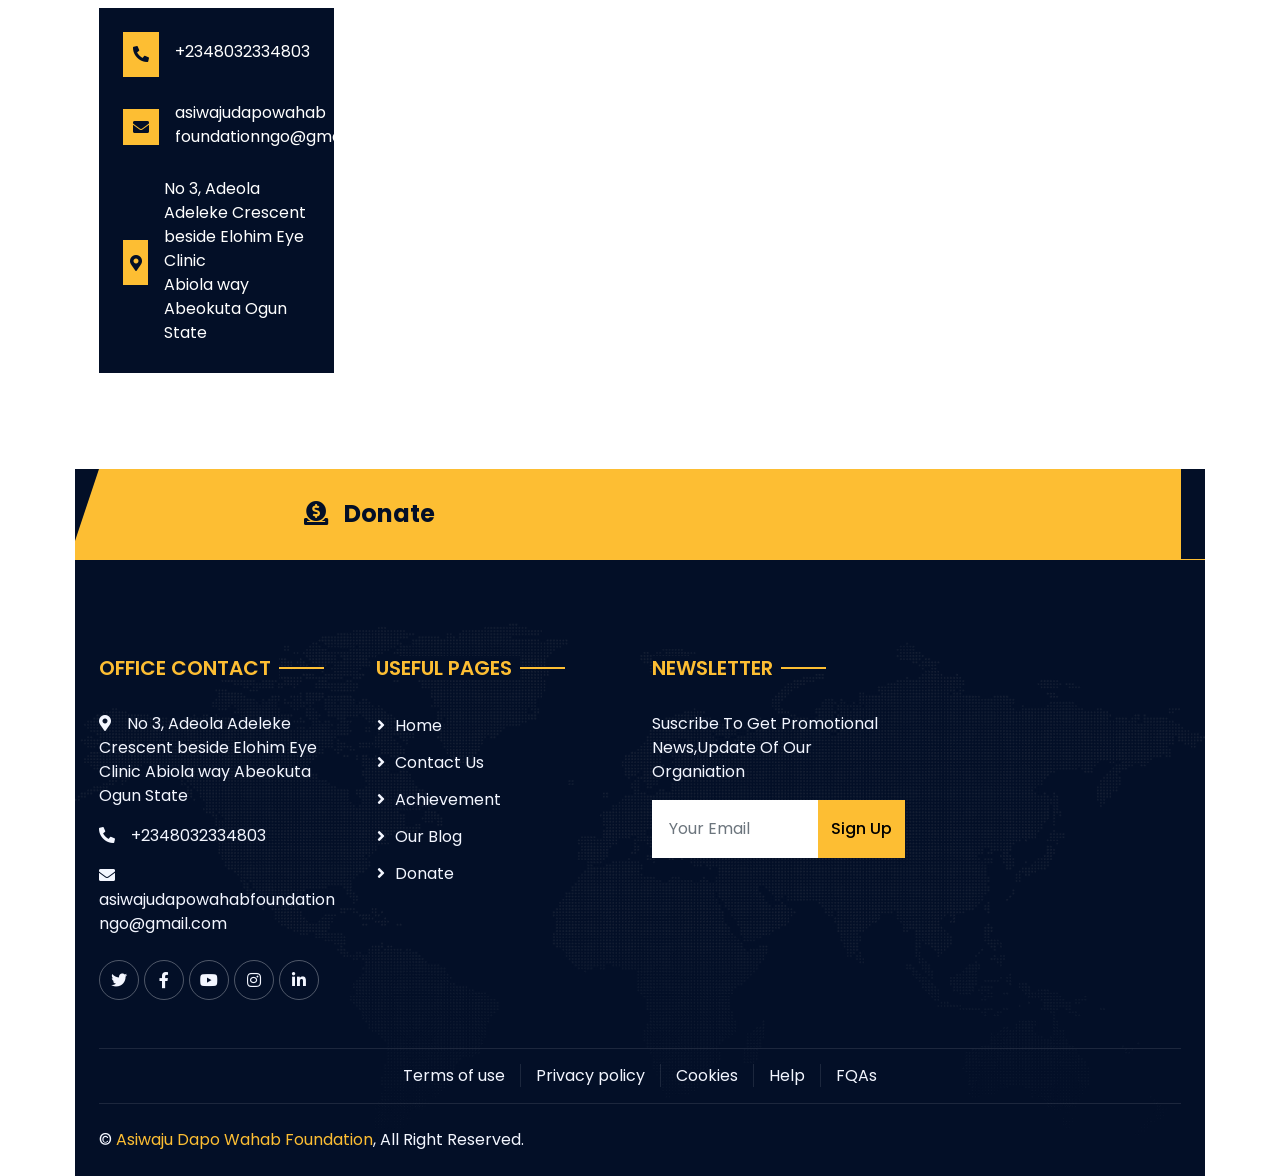
==== commit f73771eb: "Add files via upload" ====
--- a/achievement.html
+++ b/achievement.html
@@ -303,7 +303,7 @@
                 <li><a href="achievement.html">Achievement</a></li>
                 <li><a href="#">Contact Us</a></li>
 
-            <li><a href="blog.html">Our Blog</a></li>
+            <li><a href="/BLOG/index.html">Our Blog</a></li>
 
         </ul>
     </div>
@@ -556,7 +556,7 @@
 
 <div class="d-flex align-items-center mb-4 wow fadeInUp" data-wow-delay="0.1s">
 
-<div class="bg-primary d-flex align-items-center justify-content-center" style="width: 45px; height: 45px;">
+<div class="bg-primary d-flex align-items-center justify-content-center" style="padding:10px;">
 
 <i class="fa fa-envelope text-dark"></i>
 </div>
--- a/css/style.css
+++ b/css/style.css
@@ -0,0 +1,1474 @@
+/********** Template CSS **********/
+:root {
+    --primary: #FDBE33;
+    --dark: #030F27;
+    --light: #F3F6FF;
+}
+
+[class^="flaticon-"]:before,
+[class*=" flaticon-"]:before,
+[class^="flaticon-"]:after,
+[class*=" flaticon-"]:after {
+    font-size: inherit;
+    margin-left: 0;
+}
+
+.wrapper {
+    position: relative;
+    width: 100%;
+    max-width: 1366px;
+    margin: 0 auto;
+    background: #FFFFFF;
+}
+
+.back-to-top {
+    position: fixed;
+    display: none;
+    right: 30px;
+    bottom: 30px;
+    z-index: 99;
+}
+
+
+/*** Spinner ***/
+#spinner {
+    opacity: 0;
+    visibility: hidden;
+    transition: opacity .5s ease-out, visibility 0s linear .5s;
+    z-index: 99999;
+}
+
+#spinner.show {
+    transition: opacity .5s ease-out, visibility 0s linear 0s;
+    visibility: visible;
+    opacity: 1;
+}
+
+
+/*** Heading ***/
+h1,
+h2,
+.fw-bold {
+    font-weight: 700 !important;
+}
+
+h3,
+h4,
+.fw-semi-bold {
+    font-weight: 600 !important;
+}
+
+h5,
+h6,
+.fw-medium {
+    font-weight: 500 !important;
+}
+
+
+/*** Button ***/
+.btn {
+    font-weight: 500;
+    transition: .5s;
+}
+
+.btn:hover {
+    box-shadow: 0 0 10px rgba(0, 0, 0, .5); 
+}
+
+.btn-square {
+    width: 36px;
+    height: 36px;
+}
+
+.btn-sm-square {
+    width: 30px;
+    height: 30px;
+}
+
+.btn-lg-square {
+    width: 48px;
+    height: 48px;
+}
+
+.btn-square,
+.btn-sm-square,
+.btn-lg-square {
+    padding-left: 0;
+    padding-right: 0;
+    text-align: center;
+}
+
+.btn.btn-tag {
+    color: #666666;
+    font-weight: normal;
+    border: 1px solid #ced4da;
+}
+
+.btn.btn-tag:hover {
+    color: var(--primary);
+    background: var(--dark);
+    border-color: var(--dark);
+}
+
+
+/*** Navbar ***/
+.top-bar {
+    height: 90px;
+    padding: 0 60px;
+}
+
+.navbar-brand img {
+    max-height: 60px;
+}
+
+.nav-bar {
+    position: relative;
+    padding: 0 75px;
+    transition: .5s;
+    z-index: 9999;
+}
+
+.nav-bar.sticky-top {
+    position: sticky;
+    padding: 0;
+    z-index: 9999;
+}
+
+.navbar-dark .navbar-nav .nav-link {
+    padding: 30px 10px;
+    color: var(--light);
+    font-size: 15px;
+    text-transform: uppercase;
+    outline: none;
+    transition: .5s;
+}
+
+.navbar-dark .navbar-nav .nav-link:hover,
+.navbar-dark .navbar-nav .nav-link.active {
+    color: var(--primary);
+}
+
+@media (max-width: 991.98px) {
+    .nav-bar {
+        padding: 0;
+    }
+
+    .nav-bar .navbar-collapse {
+        margin-top: 12px;
+        border-top: 1px solid rgba(256, 256, 256, .1);
+    }
+
+    .navbar-dark .navbar-nav .nav-link {
+        padding: 10px 0;
+        text-transform: capitalize;
+    }
+}
+
+@media (min-width: 992px) {
+    .nav-bar-shape {
+        height: 83px;
+        margin-top: -83px;
+        padding: 0 75px;
+        overflow: hidden;
+        transition: .5s;
+    }
+
+    .nav-bar-shape.sticky-top {
+        padding: 0;
+    }
+
+    .nav-bar-shape span {
+        position: relative;
+        display: block;
+        height: 100%;
+        width: 100%;
+        background: var(--dark);
+    }
+
+    .nav-bar-shape span::before {
+        position: absolute;
+        content: '';
+        left: -30px;
+        bottom: 0;
+        border-left: 30px solid transparent;
+        border-right: 0 solid transparent;
+        border-bottom: 83px solid var(--dark);
+        z-index: 1;
+    }
+
+    .nav-bar-shape span::after {
+        position: absolute;
+        content: '';
+        right: -30px;
+        bottom: 0;
+        border-left: 0 solid transparent;
+        border-right: 30px solid transparent;
+        border-bottom: 83px solid var(--dark);
+        z-index: 1;
+    }
+}
+
+
+/*** Carousel ***/
+.carousel-caption {
+    top: 0;
+    left: 0;
+    right: 0;
+    bottom: 0;
+    background: rgba(3, 15, 39, .7);
+    z-index: 1;
+}
+
+.carousel-control-prev,
+.carousel-control-next {
+    width: 10%;
+}
+
+.carousel-control-prev-icon,
+.carousel-control-next-icon {
+    width: 3rem;
+    height: 3rem;
+}
+
+@media (max-width: 768px) {
+    #header-carousel .carousel-item {
+        position: relative;
+        min-height: 500px;
+    }
+    .breadcrumb {
+    background: transparent !important;
+}
+    
+    #header-carousel .carousel-item img {
+        position: absolute;
+        width: 100%;
+        height: 100%;
+        object-fit: cover;
+    }
+}
+
+
+/*** Header ***/
+.page-header {
+    background-position: center center;
+    background-repeat: no-repeat;
+    background-size: cover;
+}
+
+.page-header-inner {
+    background: rgba(3, 15, 39, .7);
+}
+
+.hero-header {
+    background: url(../img/hero-header.jpg) top right no-repeat;
+    background-size: cover;
+}
+
+@media (min-width: 992px) {
+    .hero-header {
+        padding-left: 75px;
+        padding-right: 75px;
+    }
+}
+
+
+/*** Call to Action ***/
+.call-to-action-btn::before {
+    position: absolute;
+    content: '';
+    left: -30px;
+    bottom: 0;
+    border-left: 30px solid transparent;
+    border-right: 0 solid transparent;
+    border-bottom: 90px solid var(--primary);
+    z-index: 0;
+}
+
+.call-to-action-btn::after {
+    position: absolute;
+    content: "";
+    width: 100%;
+    height: 100%;
+    right: -100%;
+    top: 0;
+    background: var(--primary);
+}
+
+@media (max-width: 768px) {
+    .call-to-action-btn::before {
+        position: absolute;
+        content: "";
+        width: 100%;
+        height: 100%;
+        left: -100%;
+        top: 0;
+        background: var(--primary);
+        z-index: 0;
+    }
+}
+
+
+/*** Icon Box ***/
+.icon-box {
+    position: relative;
+    width: 60px;
+    height: 60px;
+    display: flex;
+    align-items: center;
+    justify-content: center;
+    background: var(--primary);
+}
+
+.icon-box::before {
+    position: absolute;
+    content: "";
+    width: 0;
+    height: 0;
+    top: 0;
+    left: 0;
+    border-top: 15px solid #FFFFFF;
+    border-right: 15px solid transparent;
+}
+
+.icon-box::after {
+    position: absolute;
+    content: "";
+    width: 0;
+    height: 0;
+    bottom: 0;
+    right: 0;
+    border-bottom: 15px solid #FFFFFF;
+    border-left: 15px solid transparent;
+}
+
+
+/*** Section Header ***/
+.section-header {
+    position: relative;
+    z-index: 1;
+}
+
+.section-header h6 {
+    position: relative;
+    display: inline-block;
+}
+
+.section-header h6::after {
+    position: absolute;
+    content: "";
+    height: 2px;
+    top: 50%;
+    left: -45px;
+    right: -45px;
+    margin-top: -1px;
+    background: var(--primary);
+    z-index: -1;
+}
+
+.section-header.text-start h6 {
+    padding-left: 0 !important;
+}
+
+.section-header.text-start h6::after {
+    left: 0;
+}
+
+
+/*** About ***/
+.about-img::before {
+    position: absolute;
+    content: "";
+    width: 100%;
+    height: 100%;
+    top: 0;
+    left: 0;
+    background: var(--primary);
+    transform: rotate(5deg);
+    opacity: .5;
+    z-index: 1;
+}
+
+.about-img::after {
+    position: absolute;
+    content: "";
+    width: 100%;
+    height: 100%;
+    top: 0;
+    left: 0;
+    background: var(--primary);
+    transform: rotate(-5deg);
+    z-index: 2;
+}
+
+.about-img img {
+    z-index: 3;
+}
+
+
+/*** Feature ***/
+.feature-icon {
+    position: relative;
+    margin: 15px 30px 0 0;
+    width: 60px;
+    height: 60px;
+    display: flex;
+    align-items: center;
+    justify-content: center;
+}
+
+.feature-icon::before {
+    position: absolute;
+    content: "";
+    width: 80px;
+    height: 80px;
+    top: -20px;
+    left: -10px;
+    border: 2px dotted #FFFFFF;
+    border-radius: 60px;
+    z-index: 1;
+}
+
+.feature-icon::after {
+    position: absolute;
+    content: "";
+    width: 79px;
+    height: 79px;
+    top: -18px;
+    left: -9px;
+    background: var(--dark);
+    border-radius: 60px;
+    z-index: 2;
+}
+
+.bg-primary .feature-icon::after {
+    background: var(--primary);
+}
+
+.feature-icon i {
+    position: relative;
+    font-size: 60px;
+    line-height: 60px;
+    z-index: 3;
+}
+
+
+/*** Fact ***/
+@media (min-width: 768px) {
+    .fact-box {
+        height: 200px;
+    }
+}
+
+.fact-icon i {
+    font-size: 60px;
+    line-height: 60px;
+    background-image: linear-gradient(#ffffff, #fdbe33);
+    -webkit-background-clip: text;
+    -webkit-text-fill-color: transparent;
+}
+
+.fact-right .fact-icon i {
+    background-image: linear-gradient(#ffffff, #030f27);
+}
+
+.fact-right::before {
+    position: absolute;
+    content: '';
+    left: -3rem;
+    bottom: 0;
+    border-left: 3rem solid transparent;
+    border-right: 0 solid transparent;
+    border-bottom: 200px solid var(--primary);
+    z-index: 1;
+}
+
+
+/*** Service ***/
+.service-item .service-img {
+    position: relative;
+    overflow: hidden;
+}
+
+.service-item .service-img img {
+    transition: .5s;
+}
+
+.service-item:hover .service-img img {
+    transform: scale(1.1);
+}
+
+.service-item .service-overlay {
+    position: absolute;
+    width: 100%;
+    height: 100%;
+    top: 0;
+    left: 0;
+    padding: 30px;
+    display: flex;
+    align-items: center;
+    text-align: center;
+    color: #FFFFFF;
+    background: rgba(3, 15, 39, .7);
+    transition: .5s;
+    opacity: 0;
+}
+
+.service-item:hover .service-overlay {
+    opacity: 1;
+}
+
+.service-item a.btn {
+    flex-shrink: 0;
+    width: 60px;
+    height: 60px;
+    display: flex;
+    align-items: center;
+    justify-content: center;
+    font-size: 60px;
+    font-weight: 100;
+}
+
+.service-item:hover a.btn,
+.service-item a.btn:hover {
+    color: #FFFFFF;
+    background: var(--primary);
+    border-color: var(--primary);
+}
+
+.service-2 .service-inner:before {
+    position: absolute;
+    content: '';
+    top: 0;
+    left: 0;
+    right: 0;
+    bottom: 0;
+    background: var(--dark);
+    transform: perspective(400px) scaleX(0);
+    transform-origin: bottom;
+    transition: .5s;
+    opacity: 1;
+    z-index: 2;
+}
+
+.service-2:hover .service-inner:before {
+    opacity: .7;
+    transform: perspective(400px) scaleX(1.0);
+}
+
+.service-2 .service-overlay {
+    position: absolute;
+    top: 0;
+    left: 0;
+    right: 0;
+    height: 100%;
+    opacity: 0;
+    display: flex;
+    justify-content: center;
+    align-items: center;
+    transform-origin: center;
+    transform-style: preserve-3d;
+    transform: scale(0);
+    transition: all 500ms ease 300ms;
+    z-index: 10;
+}
+
+.service-2:hover .service-overlay {
+    opacity: 1;
+    transform: scale(1.0);
+}
+
+.service-2 .service-title {
+    position: relative;
+    height: 100px;
+    display: flex;
+    align-items: center;
+    justify-content: center;
+    text-align: center;
+    background: var(--dark);
+    z-index: 1;
+}
+
+.service-2 .service-title::before {
+    position: absolute;
+    content: '';
+    top: 0;
+    left: 0;
+    right: 0;
+    bottom: 0;
+    background: var(--primary);
+    transform: perspective(400px) scaleX(1.0);
+    transform-origin: bottom;
+    transition: .5s;
+    z-index: -1;
+}
+
+.service-2:hover .service-title::before {
+    transform: perspective(400px) scaleX(0);
+}
+
+.service-2 .service-title a {
+    transition: all 500ms linear;
+    transition-delay: 0.1s;
+}
+
+.service-2:hover .service-title a {
+    color: var(--light) !important;
+}
+
+.service-list a,
+.category-list a {
+    transition: .5s;
+}
+
+.service-list a:hover,
+.category-list a:hover {
+    color: var(--dark);
+    background: var(--primary) !important;
+}
+
+.service-list a::before,
+.category-list a::before {
+    position: relative;
+    content: "\f105";
+    font-family: "Font Awesome 5 Free";
+    font-weight: 900;
+    margin-right: 0;
+    transition: .5s;
+    opacity: 0;
+}
+
+.service-list a:hover::before,
+.category-list a:hover::before {
+    opacity: 1;
+    margin-right: 10px;
+}
+
+
+/*** Video Popup ***/
+.video {
+    position: relative;
+    height: 100%;
+    min-height: 500px;
+    background: linear-gradient(rgba(3, 15, 39, .7), rgba(3, 15, 39, .7)), url(../img/carousel-3.jpg);
+    background-attachment: fixed;
+    background-position: center;
+    background-repeat: no-repeat;
+    background-size: cover;
+}
+
+.video .btn-play {
+    position: absolute;
+    z-index: 3;
+    top: 50%;
+    left: 50%;
+    transform: translateX(-50%) translateY(-50%);
+    box-sizing: content-box;
+    display: block;
+    width: 32px;
+    height: 44px;
+    border-radius: 50%;
+    border: none;
+    outline: none;
+    padding: 18px 20px 18px 28px;
+}
+
+.video .btn-play:before {
+    content: "";
+    position: absolute;
+    z-index: 0;
+    left: 50%;
+    top: 50%;
+    transform: translateX(-50%) translateY(-50%);
+    display: block;
+    width: 100px;
+    height: 100px;
+    background: #fdbe33;
+    border-radius: 50%;
+    animation: pulse-border 1500ms ease-out infinite;
+}
+
+.video .btn-play:after {
+    content: "";
+    position: absolute;
+    z-index: 1;
+    left: 50%;
+    top: 50%;
+    transform: translateX(-50%) translateY(-50%);
+    display: block;
+    width: 100px;
+    height: 100px;
+    background: #fdbe33;
+    border-radius: 50%;
+    transition: all 200ms;
+}
+
+.video .btn-play:hover:after {
+    background-color: darken(#fdbe33, 10%);
+}
+
+.video .btn-play img {
+    position: relative;
+    z-index: 3;
+    max-width: 100%;
+    width: auto;
+    height: auto;
+}
+
+.video .btn-play span {
+    display: block;
+    position: relative;
+    z-index: 3;
+    width: 0;
+    height: 0;
+    border-left: 32px solid #030f27;
+    border-top: 22px solid transparent;
+    border-bottom: 22px solid transparent;
+}
+
+@keyframes pulse-border {
+    0% {
+        transform: translateX(-50%) translateY(-50%) translateZ(0) scale(1);
+        opacity: 1;
+    }
+
+    100% {
+        transform: translateX(-50%) translateY(-50%) translateZ(0) scale(1.5);
+        opacity: 0;
+    }
+}
+
+#videoModal {
+    z-index: 99999;
+}
+
+#videoModal .modal-dialog {
+    position: relative;
+    max-width: 800px;
+    margin: 60px auto 0 auto;
+}
+
+#videoModal .modal-body {
+    position: relative;
+    padding: 0px;
+}
+
+#videoModal .close {
+    position: absolute;
+    width: 30px;
+    height: 30px;
+    right: 0px;
+    top: -30px;
+    z-index: 999;
+    font-size: 30px;
+    font-weight: normal;
+    color: #ffffff;
+    background: #000000;
+    opacity: 1;
+}
+
+
+/*** Meet The Team ***/
+.team-item {
+    position: relative;
+    overflow: hidden;
+}
+
+.team-text,
+.team-text h5 {
+    transition: .5s;
+}
+
+.team-item:hover .team-text {
+    background: var(--primary) !important;
+}
+
+.team-item:hover .team-text h5 {
+    color: var(--dark) !important;
+    letter-spacing: 1px;
+}
+
+.team-social {
+    position: absolute;
+    width: 100px;
+    top: 0;
+    left: -50px;
+    display: flex;
+    flex-direction: column;
+    font-size: 0;
+}
+
+.team-social a {
+    position: relative;
+    left: 0;
+    width: 50px;
+    height: 50px;
+    display: flex;
+    align-items: center;
+    justify-content: center;
+    font-size: 18px;
+    color: #FFFFFF;
+}
+
+.team-item:hover .team-social a:first-child {
+    left: 50px;
+    background: #00acee;
+    transition: .3s 0s;
+}
+
+.team-item:hover .team-social a:nth-child(2) {
+    left: 50px;
+    background: #3b5998;
+    transition: .3s .1s;
+}
+
+.team-item:hover .team-social a:nth-child(3) {
+    left: 50px;
+    background: #0e76a8;
+    transition: .3s .2s;
+}
+
+.team-item:hover .team-social a:nth-child(4) {
+    left: 50px;
+    background: #3f729b;
+    transition: .3s .3s;
+}
+
+
+/*** Pricing Plan ***/
+@media (min-width: 576px) {
+    .pricing {
+        position: relative;
+        padding: 50px 50px 0 50px;
+    }
+    
+    .pricing::before {
+        position: absolute;
+        content: "";
+        top: 0;
+        left: 0;
+        width: 100%;
+        height: 300px;
+        background: var(--light);
+    }
+    
+    .pricing .row {
+        position: relative;
+        z-index: 1;
+    }
+}
+
+.price-table>thead>tr>td,
+.price-table>thead>tr>th,
+.price-table>tbody>tr>td,
+.price-table>tbody>tr>th,
+.price-table>tfoot>tr>td,
+.price-table>tfoot>tr>th {
+    padding: 15px 20px;
+}
+
+
+/*** Testimonial ***/
+.testimonial {
+    padding: 90px 0;
+    text-align: center;
+    background: linear-gradient(rgba(3, 15, 39, .7), rgba(3, 15, 39, .7)), url(../img/carousel-2.jpg);
+    background-attachment: fixed;
+    background-position: center;
+    background-repeat: no-repeat;
+    background-size: cover;
+}
+
+.testimonial .container {
+    max-width: 760px;
+}
+
+.testimonial .testimonial-slider-nav {
+    position: relative;
+    width: 300px;
+    margin: 0 auto;
+}
+
+.testimonial .testimonial-slider-nav .slick-slide {
+    position: relative;
+    opacity: 0;
+    transition: .5s;
+}
+
+.testimonial .testimonial-slider-nav .slick-active {
+    opacity: 1;
+    transform: scale(1.3);
+}
+
+.testimonial .testimonial-slider-nav .slick-center {
+    transform: scale(1.8);
+    z-index: 1;
+}
+
+.testimonial .testimonial-slider-nav .slick-slide img {
+    position: relative;
+    display: block;
+    margin-top: 37px;
+    width: 100%;
+    height: auto;
+    border-radius: 100px;
+}
+
+.testimonial .testimonial-slider {
+    position: relative;
+    margin-top: 30px;
+    padding-top: 50px;
+}
+
+.testimonial .testimonial-slider::before {
+    position: absolute;
+    content: "";
+    width: 60px;
+    height: 50px;
+    top: 0;
+    left: calc(50% - 30px);
+    background: url(../img/quote.png) top center no-repeat;
+}
+
+.testimonial-carousel .testimonial-item {
+    position: relative;
+    margin: 0 45px 45px 35px;
+}
+
+.testimonial-carousel .testimonial-text {
+    position: relative;
+    padding: 25px 25px 25px 65px;
+}
+
+.testimonial-carousel .testimonial-item::before {
+    position: absolute;
+    content: "";
+    width: 100%;
+    height: 100%;
+    top: 45px;
+    left: 45px;
+    background: var(--primary);
+}
+
+.testimonial-carousel .testimonial-item img {
+    position: absolute;
+    width: 70px !important;
+    height: 70px;
+    top: 30px;
+    left: -36px;
+    padding: 5px;
+    z-index: 2;
+}
+
+.testimonial-carousel .testimonial-item h5 {
+    position: absolute;
+    left: 65px;
+    bottom: -35px;
+    z-index: 2;
+}
+
+.testimonial-carousel .owl-nav {
+    margin-top: 35px;
+    display: flex;
+    justify-content: center;
+}
+
+.testimonial-carousel .owl-nav .owl-prev,
+.testimonial-carousel .owl-nav .owl-next {
+    margin: 0 5px;
+    width: 45px;
+    height: 45px;
+    display: flex;
+    align-items: center;
+    justify-content: center;
+    color: var(--dark);
+    background: var(--primary);
+    font-size: 22px;
+    transition: .5s;
+}
+
+.testimonial-carousel .owl-nav .owl-prev:hover,
+.testimonial-carousel .owl-nav .owl-next:hover {
+    color: var(--primary);
+    background: var(--dark);
+}
+
+
+/*** Blog Post ***/
+.blog-item img {
+    transition: .5s;
+}
+
+.blog-item:hover .overflow-hidden img {
+    transform: scale(1.1);
+}
+
+.blog-item a.btn {
+    width: 60px;
+    height: 60px;
+    display: flex;
+    align-items: center;
+    justify-content: center;
+    font-size: 60px;
+    line-height: 60px;
+    font-weight: 100;
+}
+
+.blog-item:hover a.btn,
+.blog-item a.btn:hover {
+    color: #FFFFFF;
+    background: var(--primary);
+    border-color: var(--primary);
+}
+
+.blog-item .blog-meta {
+    position: relative;
+    margin-bottom: 15px;
+    padding-bottom: 15px;
+    font-size: 14px;
+    font-style: italic;
+}
+
+.blog-item .blog-meta::after {
+    position: absolute;
+    content: "";
+    width: 100px;
+    height: 1px;
+    left: calc(50% - 50px);
+    bottom: 0;
+    background: var(--primary);
+}
+
+.blog-item .blog-meta a:hover {
+    color: var(--primary);
+}
+
+.blog-item .blog-meta i:first-child {
+    margin-left: 0 !important;
+}
+
+.blog .pagination .page-link {
+    color: #030f27;
+    border-radius: 0;
+    border-color: #fdbe33;
+}
+
+.blog .pagination .page-link:hover,
+.blog .pagination .page-item.active .page-link {
+    color: #fdbe33;
+    background: #030f27;
+}
+
+.blog .pagination .disabled .page-link {
+    color: #999999;
+}
+
+.related-carousel .owl-nav {
+    position: absolute;
+    width: 76px;
+    top: -52px;
+    right: 0;
+    display: flex;
+}
+
+.related-carousel .owl-nav .owl-prev,
+.related-carousel .owl-nav .owl-next {
+    margin-left: 10px;
+    width: 28px;
+    height: 28px;
+    display: flex;
+    align-items: center;
+    justify-content: center;
+    color: var(--dark);
+    background: var(--primary);
+    font-size: 14px;
+    transition: .3s;
+}
+
+.related-carousel .owl-nav .owl-prev:hover,
+.related-carousel .owl-nav .owl-next:hover {
+    color: var(--primary);
+    background: var(--dark);
+}
+
+
+/*** Project ***/
+#portfolio-flters .btn {
+    position: relative;
+    display: inline-block;
+    margin: 10px 4px 0 4px;
+    transition: .5s;
+}
+
+#portfolio-flters .btn:hover,
+#portfolio-flters .btn.active {
+    color: var(--primary);
+    background: var(--dark);
+    border-color: var(--dark);
+}
+
+.portfolio-item .portfolio-warp {
+    position: relative;
+    width: 100%;
+    text-align: center;
+}
+
+.portfolio-item .portfolio-img {
+    position: relative;
+    overflow: hidden;
+}
+
+.portfolio-item .portfolio-img img {
+    width: 100%;
+    transition: .3s;
+}
+
+.portfolio-item:hover .portfolio-img img {
+    transform: scale(1.1);
+}
+
+.portfolio-item .portfolio-overlay {
+    position: absolute;
+    width: 100%;
+    height: 100%;
+    top: 0;
+    left: 0;
+    padding: 30px;
+    display: flex;
+    align-items: center;
+    justify-content: center;
+    background: rgba(3, 15, 39, .7);
+    transition: .5s;
+    opacity: 0;
+}
+
+.portfolio-item:hover .portfolio-overlay {
+    opacity: 1;
+    color: var(--light);
+}
+
+.portfolio-item a.btn {
+    flex-shrink: 0;
+    width: 60px;
+    height: 60px;
+    display: flex;
+    align-items: center;
+    justify-content: center;
+    font-size: 60px;
+    font-weight: 100;
+    color: var(--dark);
+    background: #FFFFFF;
+}
+
+.portfolio-item:hover a.btn,
+.portfolio-item a.btn:hover {
+    color: #FFFFFF;
+    background: var(--primary);
+}
+
+.portfolio-item .portfolio-box {
+    position: relative;
+    transition: all .2s ease-out 0s;
+}
+
+.portfolio-item .portfolio-content {
+    position: absolute;
+    content: "";
+    top: 30px;
+    bottom: 30px;
+    left: 30px;
+    right: 30px;
+    display: flex;
+    align-items: center;
+    justify-content: center;
+    flex-direction: column;
+    background: rgba(3, 15, 39, .7);
+    transform: rotate3d(-1, 1, 0, 100deg);
+    transition: all .4s ease-in-out 0s;
+    opacity: 0;
+}
+
+.portfolio-item:hover .portfolio-content {
+    opacity: 1;
+    transform: rotate3d(0, 0, 0, 0deg);
+}
+
+.portfolio-item .portfolio-box img {
+    width: 100%;
+}
+
+.portfolio-item .portfolio-content a.btn {
+    margin: 0 3px;
+    width: 40px;
+    height: 40px;
+    font-size: 16px;
+    color: var(--dark);
+    background: #FFFFFF;
+    border: none;
+}
+
+.portfolio-item .portfolio-content a.btn:hover {
+    background: var(--primary);
+}
+
+.project-carousel .owl-nav {
+    margin-top: 30px;
+    width: 100%;
+    height: 46px;
+    display: flex;
+    justify-content: center;
+}
+
+.project-carousel .owl-nav .owl-prev,
+.project-carousel .owl-nav .owl-next {
+    position: relative;
+    margin: 0 5px;
+    width: 46px;
+    height: 46px;
+    display: flex;
+    align-items: center;
+    justify-content: center;
+    color: #FFFFFF;
+    background: var(--primary);
+    border-radius: 2px;
+    font-size: 22px;
+    transition: .5s;
+}
+
+
+/*** Progress Bar ***/
+.progress {
+    height: 5px;
+    overflow: visible;
+}
+
+.progress .progress-bar {
+    position: relative;
+    overflow: visible;
+    width: 0px;
+    transition: 2s;
+}
+
+.progress .progress-bar span {
+    position: absolute;
+    display: block;
+    height: 15px;
+    width: 5px;
+    top: -5px;
+    right: 0;
+}
+
+
+/*** Custom Accordion ***/
+.accordion-custom .accordion-item {
+    margin-bottom: 15px;
+    border-color: rgba(0, 0, 0, .02);
+}
+
+.accordion-custom .accordion-item:not(:first-of-type) {
+    border-top: 1px solid rgba(0, 0, 0, .02);
+}
+
+.accordion-custom .accordion-button {
+    font-weight: 500 !important;
+    background: #FFFFFF;
+    transition: .5s;
+}
+
+.accordion-custom .accordion-button:not(.collapsed) {
+    color: var(--dark);
+    background: var(--primary);
+    box-shadow: none;
+}
+
+.accordion-custom .accordion-button:not(.collapsed)::after {
+    background-image: url("data:image/svg+xml,%3csvg xmlns='http://www.w3.org/2000/svg' viewBox='0 0 16 16' fill='%23fff'%3e%3cpath fill-rule='evenodd' d='M1.646 4.646a.5.5 0 0 1 .708 0L8 10.293l5.646-5.647a.5.5 0 0 1 .708.708l-6 6a.5.5 0 0 1-.708 0l-6-6a.5.5 0 0 1 0-.708z'/%3e%3c/svg%3e");
+}
+
+.accordion-custom .accordion-body {
+    padding: 20px;
+    background: #FFFFFF;
+}
+
+
+/*** Contact ***/
+.contact-form .form-control {
+    color: var(--light);
+    background: transparent;
+    border-color: rgba(256, 256, 256, .4) !important;
+}
+
+.contact-form .form-control::placeholder {
+    color: var(--light);
+    opacity: 1;
+}
+
+.contact-form .form-control::-ms-input-placeholder {
+    color: var(--light);
+}
+
+.contact-form .form-control::-ms-input-placeholder {
+    color: var(--light);
+}
+
+.contact-form .help-block ul {
+    margin: 0;
+    padding: 0;
+    list-style-type: none;
+}
+
+
+/*** Footer ***/
+.footer {
+    background: url(../img/footer.png) center center no-repeat;
+    background-size: contain;
+}
+
+.footer .btn.btn-social {
+    margin-right: 5px;
+    width: 40px;
+    height: 40px;
+    display: flex;
+    align-items: center;
+    justify-content: center;
+    color: var(--light);
+    border: 1px solid rgba(256, 256, 256, .3);
+    border-radius: 40px;
+    transition: .3s;
+}
+
+.footer .btn.btn-social:hover {
+    color: var(--dark);
+    background: var(--primary);
+    border-color: var(--primary);
+}
+
+.footer .btn.btn-link {
+    display: block;
+    margin-bottom: 10px;
+    padding: 0;
+    text-align: left;
+    color: var(--light);
+    font-weight: normal;
+    transition: .3s;
+}
+
+.footer .btn.btn-link::before {
+    position: relative;
+    content: "\f105";
+    font-family: "Font Awesome 5 Free";
+    font-weight: 900;
+    margin-right: 10px;
+}
+
+.footer .btn.btn-link:hover {
+    color: var(--primary);
+    letter-spacing: 1px;
+    box-shadow: none;
+}
+
+.footer .footer-menu {
+    padding: 15px;
+    font-size: 0;
+    text-align: center;
+    border-top: 1px solid rgba(256, 256, 256, .1);
+    border-bottom: 1px solid rgba(256, 256, 256, .1);
+}
+
+.footer .footer-menu a {
+    color: var(--light);
+    font-size: 16px;
+    margin-right: 15px;
+    padding-right: 15px;
+    border-right: 1px solid rgba(255, 255, 255, .1);
+}
+
+.footer .footer-menu a:hover {
+    color: var(--primary);
+}
+
+.footer .footer-menu a:last-child {
+    margin-right: 0;
+    padding-right: 0;
+    border-right: none;
+}
+
+
+/*** Miscellaneous ***/
+.no-shape::before,
+.no-shape::after {
+    display: none;
+}
+
+.breadcrumb-item + .breadcrumb-item::before {
+    margin: 0 4px;
+    content: "\f105"; 
+    font-family: "Font Awesome 5 Free"; 
+    font-weight: 900;
+    color: var(--light);
+}
+
+@media (min-width: 991.98px) {
+
+    .skill-img,
+    .feature-img {
+        text-align: center;
+        margin-bottom: -6rem;
+    }
+}
+
+.link-animated a {
+    transition: .5s;
+}
+
+.link-animated a:hover {
+    padding-left: 10px;
+}
+
+.button-example .btn {
+    margin: .25rem .125rem;
+}.vision-title {
+  font-family: system-ui, sans-serif;
+  font-weight: 700;
+  font-size: 1.6rem;   /* smaller size */
+  color: #fff;
+  padding: 0.15em 0.45em;
+  border-radius: 0.35em;
+  background: #fed000; /* main color */
+  box-shadow: 0 4px 14px rgba(254, 208, 0, 0.45);
+  display: inline-block;
+}
+.long-title {
+  font-family: system-ui, sans-serif;
+  font-weight: 700;
+  font-size: 1.2rem;       /* small enough for long phrases */
+  white-space: nowrap;     /* prevents breaking into two lines */
+  padding: 0.18em 0.6em;
+  color: #fff;
+  background: #fed000;
+  border-radius: 0.35em;
+  box-shadow: 0 3px 10px rgba(254, 208, 0, 0.4);
+  display: inline-block;
+}
+
+.foundation-profile {
+  max-width: 800px;
+  margin: auto;
+  line-height: 1.7;
+  font-family: Arial, sans-serif;
+  color: #000;
+}
+
+.foundation-profile h2 {
+  text-align: center;
+  font-weight: bold;
+  margin-bottom: 20px;
+}
+
+.foundation-profile ul {
+  margin-top: 15px;
+  padding-left: 20px;
+}
+
+.foundation-profile li {
+  margin-bottom: 8px;
+}
